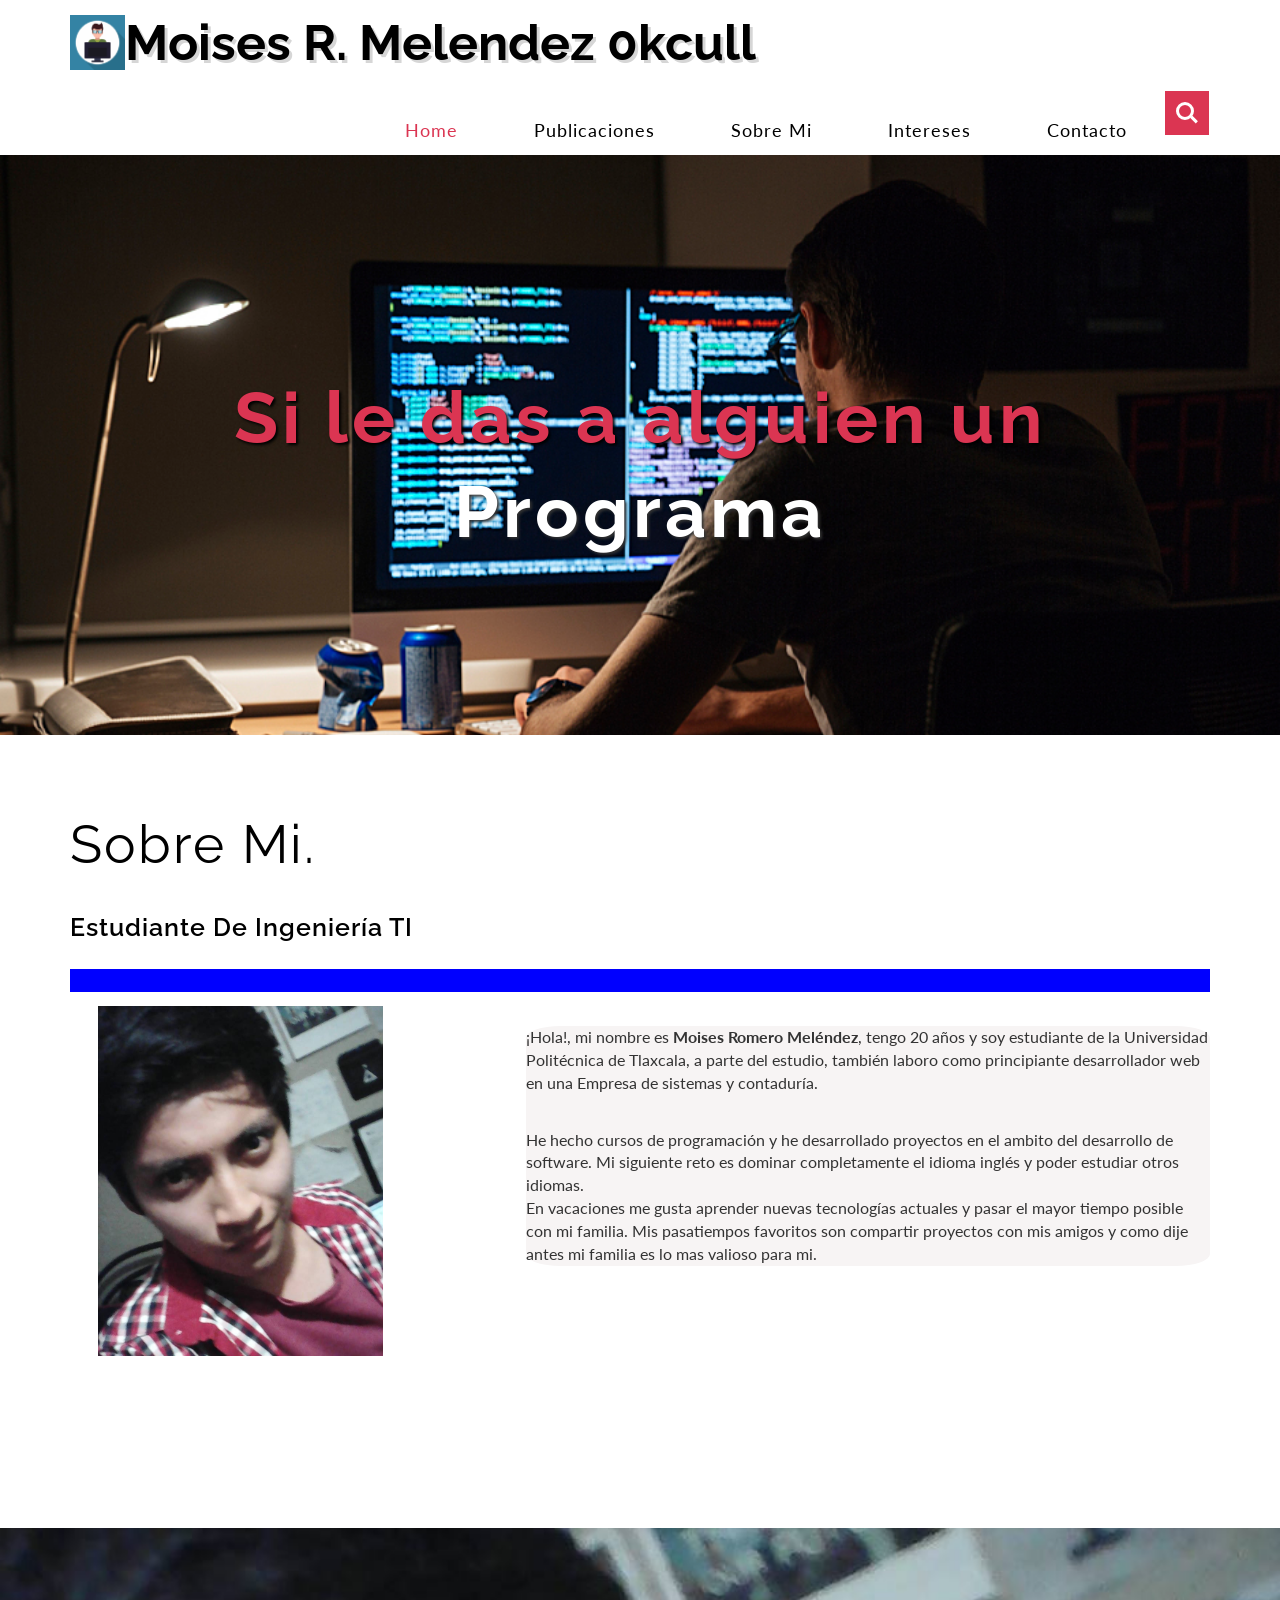
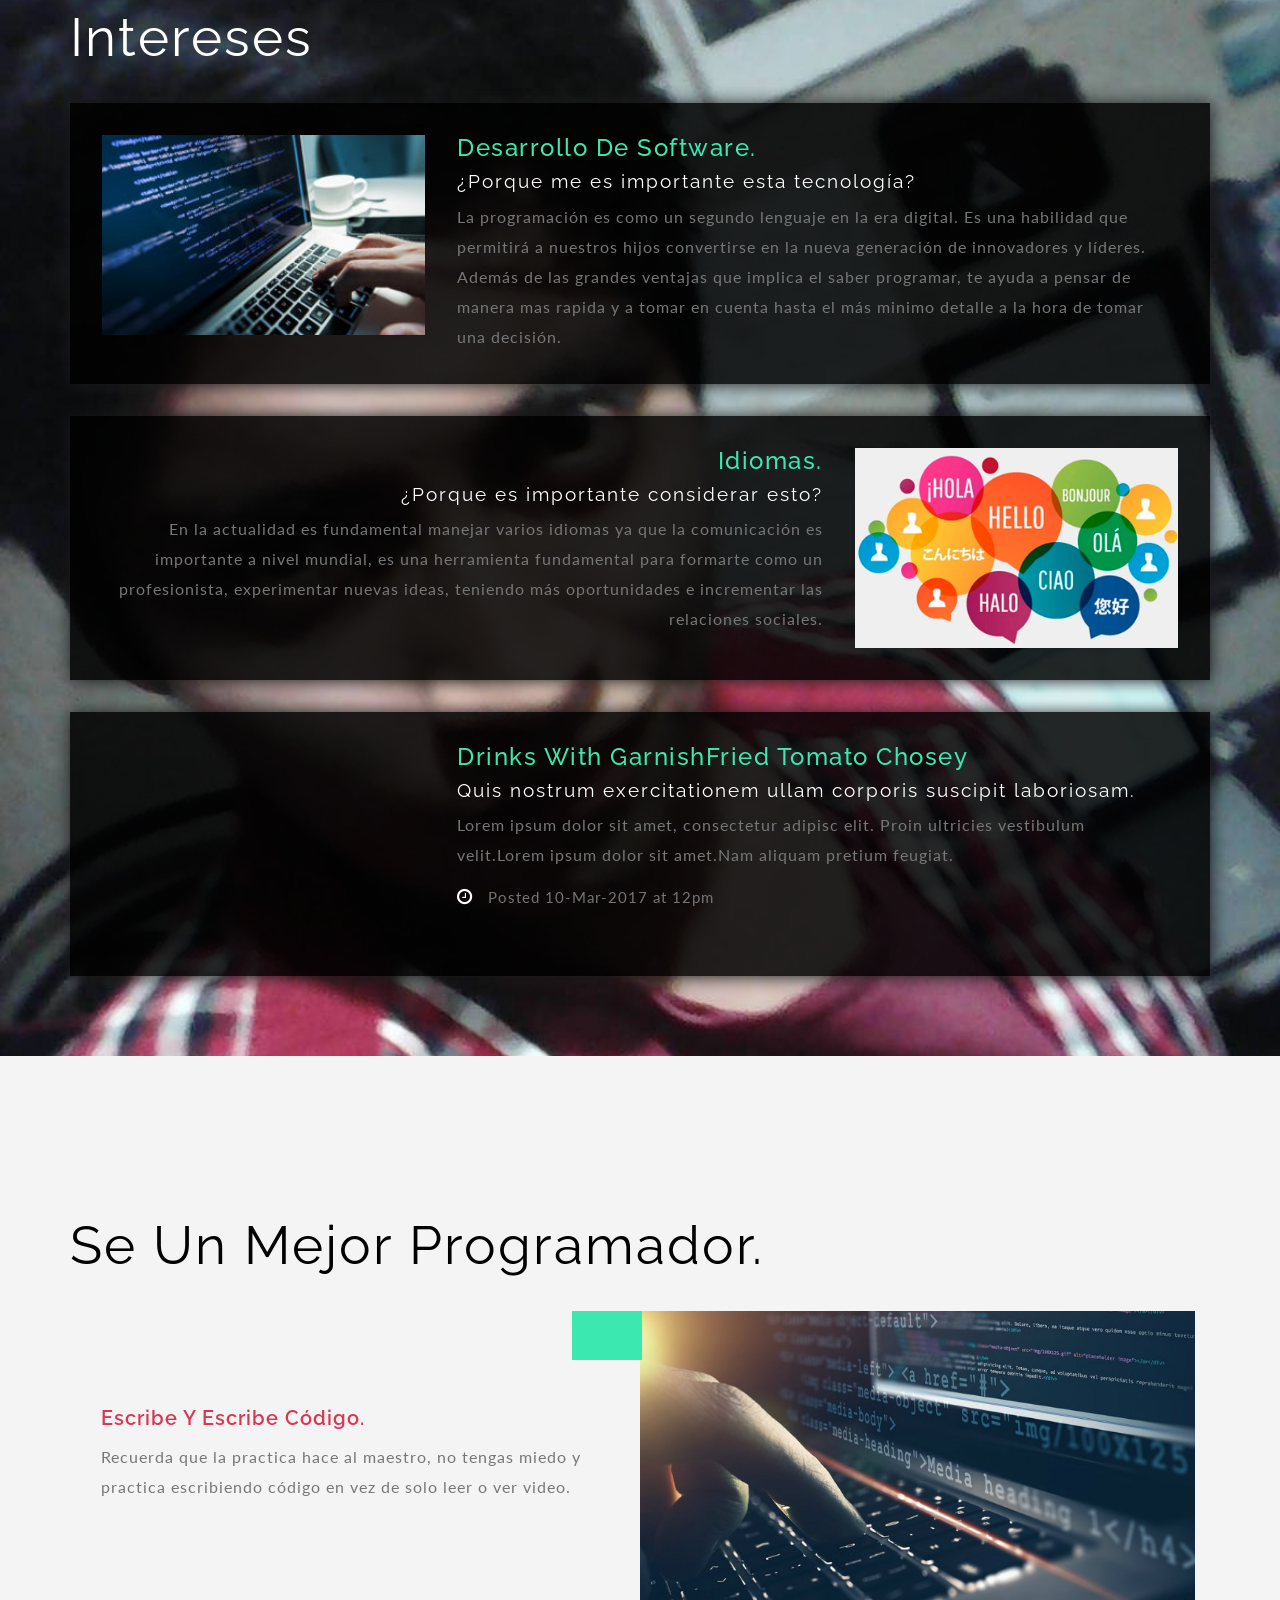
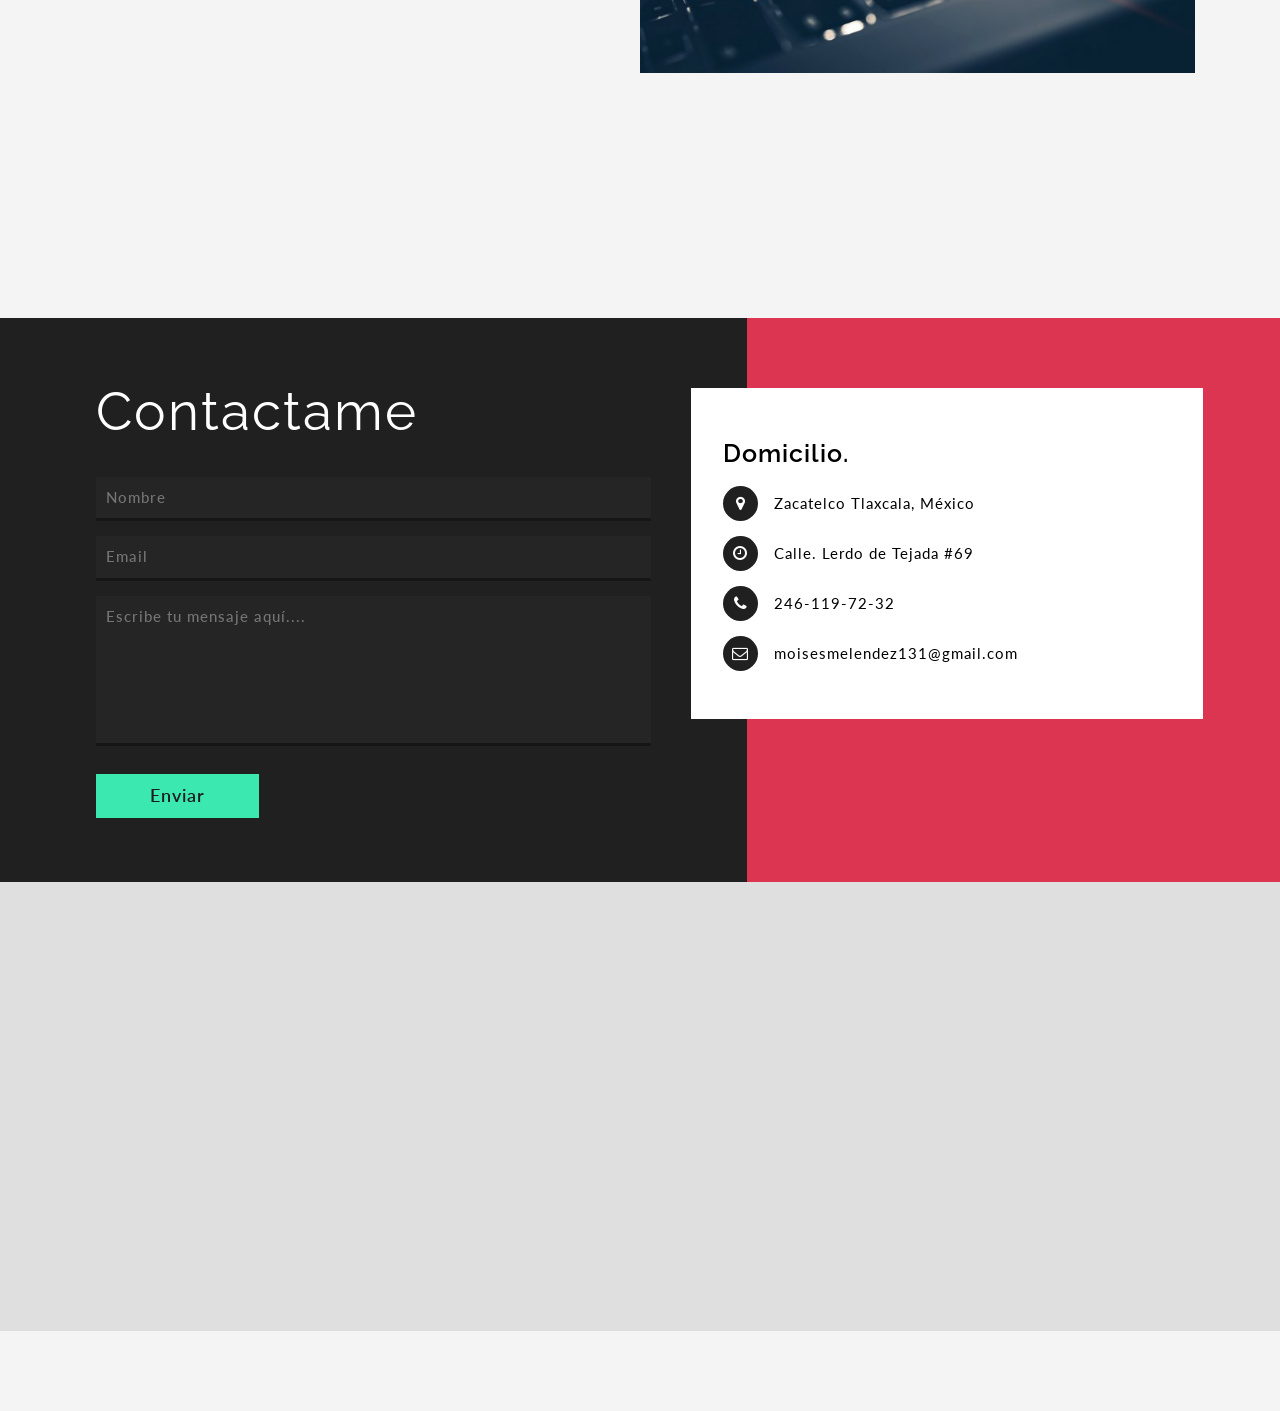
==== web/index.html @ f62720ad "Blog Personal Blog" ====
<!--
Author: W3layouts
Author URL: http://w3layouts.com
License: Creative Commons Attribution 3.0 Unported
License URL: http://creativecommons.org/licenses/by/3.0/
-->
<!DOCTYPE html>
<html lang="zxx">

<head>
	<title>Foody Inn a Restaurants Category Bootstrap Responsive Website Template | Home :: w3layouts</title>
	<!-- Meta Tags -->
	<meta name="viewport" content="width=device-width, initial-scale=1">
	<meta http-equiv="Content-Type" content="text/html; charset=utf-8" />
	<meta name="keywords" content="Foody Inn Responsive web template, Bootstrap Web Templates, Flat Web Templates, Android Compatible web template, 
Smartphone Compatible web template, free webdesigns for Nokia, Samsung, LG, Sony Ericsson, Motorola web design" />
	<script type="application/x-javascript">
		addEventListener("load", function () {
			setTimeout(hideURLbar, 0);
		}, false);

		function hideURLbar() {
			window.scrollTo(0, 1);
		}
	</script>
	<!-- // Meta Tags -->
	<link href="css/bootstrap.css" rel="stylesheet" type="text/css" media="all" />
	<link href="css/font-awesome.min.css" rel="stylesheet" type="text/css" media="all">
	<link rel="stylesheet" href="css/flexslider.css" type="text/css" media="screen" property="" />
	<!--testimonial flexslider-->
	<link rel="stylesheet" href="css/jquery-ui.css" />
	<link href="css/style.css" rel="stylesheet" type="text/css" media="all" />
	<link rel="stylesheet" href="css/swipebox.css">
	<!--fonts-->
	<link href="//fonts.googleapis.com/css?family=Lato:300,400,700,900" rel="stylesheet">
	<link href="//fonts.googleapis.com/css?family=Raleway:300,400,500,600,800" rel="stylesheet">
	<!--//fonts-->

</head>

<body>
	<!--Header-->
	<div class="header" id="home">
		<!--top-bar-w3layouts-->
		<div class="top-bar-w3layouts">
			<div class="container">
				<nav class="navbar navbar-default">
					<div class="navbar-header">
						<button type="button" class="navbar-toggle" data-toggle="collapse" data-target="#bs-example-navbar-collapse-1">
							<span class="sr-only">Toggle navigation</span>
							<span class="icon-bar"></span>
							<span class="icon-bar"></span>
							<span class="icon-bar"></span>
						</button>
						<h1><a href="index.html"><img src="imagenes/perfil.png	" alt=" " class="img-responsive">Moises R. Melendez 0kcull</a></h1>
					</div>
					<!-- navbar-header -->
					<div class="collapse navbar-collapse cl-effect-13" id="bs-example-navbar-collapse-1">

						<ul class="nav navbar-nav navbar-right">
							<li><a href="index.html" class="active scroll">Home</a></li>

							<li><a href="#testimonials" class="scroll">Publicaciones</a></li>
							<li><a href="#about" class="scroll">Sobre mi</a></li>
							<li><a href="#events" class="scroll">Intereses</a></li>
							<li><a href="#contact" class="scroll">Contacto</a></li>
						</ul>

					</div>

					<div class="search-bar-agileits">
						<div class="cd-main-header">
							<ul class="cd-header-buttons">
								<li><a class="cd-search-trigger" href="#cd-search"> <span></span></a></li>
							</ul>
							<!-- cd-header-buttons -->
						</div>
						<div id="cd-search" class="cd-search">
							<form action="#" method="post">
								<input name="Search" type="search" placeholder="Click enter after typing...">
							</form>
						</div>
					</div>


					<div class="clearfix"> </div>
				</nav>
			</div>

		</div>
		<!--//top-bar-w3layouts-->
		<!--Slider-->
		<div class="slider">
			<div class="callbacks_container">
				<ul class="rslides" id="slider3">
					<li>
						<div class="slider-img1">
							<div class="container">
								<div class="slider_banner_info_w3ls">
									<h4><span>Si le das a alguien un</span> Programa</h4>
								</div>
							</div>
						</div>
					</li>
					<li>
						<div class="slider-img2">
							<div class="container">
								<div class="slider_banner_info_w3ls">
									<h4>Lo <span>Frustraras</span> un día</h4>
								</div>
							</div>
						</div>
					</li>
					<li>
						<div class="slider-img3">
							<div class="container">
								<div class="slider_banner_info_w3ls">
									<h4>Si le enseñas a programar<span> Lo frustraras toda la vida</span></h4>
								</div>
							</div>
						</div>
					</li>

				</ul>
			</div>
		</div>
		<div class="clearfix"> </div>
		<!-- //Modal1 -->
		<!--//Slider-->
	</div>
	<!--//Header-->
	<!--about-->
	<div class="about" id="about">
		<div class="container">
			<h3 class="tittle-w3ls">Sobre mi.</h3>
			<div class="about-top-agile">
				<h3 class="subheading-w3-agile">Estudiante de Ingeniería TI</h3>
				<p class="para-w3-agileits">
				</p>
			</div>
			<div class="about-main">

				<div id="contenedor">
					
				<div class="col-md-6 about-left" id="moi">

				</div>
				<div id="info">
				<p>¡Hola!, mi nombre es <strong>Moises Romero Meléndez</strong>, tengo 20 años y soy estudiante de la Universidad Politécnica de Tlaxcala, a parte del estudio, también laboro como principiante desarrollador web en una Empresa de sistemas y contaduría.</p>
				<p class="parrafo">
				He hecho cursos de programación y he desarrollado proyectos en el ambito del desarrollo de software.
				Mi siguiente reto es dominar completamente el idioma inglés y poder estudiar otros idiomas.
				</p>
				<p>En vacaciones me gusta aprender nuevas tecnologías actuales y pasar el mayor tiempo posible con mi familia. Mis pasatiempos favoritos son compartir proyectos con mis amigos y como dije antes mi familia es lo mas valioso para mi.</p>
				</div>
				<br>

				
				</div>

			</div>
		</div>
	</div>
	<!--//about-->
<br><br><br><br>
<br>
<br><br><br>
	<!-- Reservation -->

	<!--// Reservation --
	<!-- //Team -->
	<!-- Events -->
	<div class="events-section" id="events">
		<div class="container">
			<h3 class="tittle-w3ls two">Intereses</h3>
			<div class="live-grids-w3ls">
				<div class="live-left1">
				</div>
				<div class="live-info">
					<h4>Desarrollo de software.</h4>
					<h5>¿Porque me es importante esta tecnología?</h5>
					<p class="para-w3-agileits">La programación es como un segundo lenguaje en la era digital. Es una habilidad que permitirá a nuestros hijos convertirse en la nueva generación de innovadores y líderes. Además de las grandes ventajas que implica el saber programar, te ayuda a pensar de manera mas rapida y a tomar en cuenta hasta el más minimo detalle a la hora de tomar una decisión.</p>
					
				</div>
				<div class="clearfix"> </div>
			</div>
			<div class="live-grids-w3ls">
				<div class="live-info text-right">
					<h4>Idiomas.</h4>
					<h5>¿Porque es importante considerar esto?</h5>
					<p class="para-w3-agileits">En la actualidad es fundamental manejar varios idiomas ya que la comunicación es importante a nivel mundial, es una herramienta fundamental para formarte como un profesionista, experimentar nuevas ideas, teniendo más oportunidades e incrementar las relaciones sociales.</p>
					
				</div>
				<div class="live-left2">
				</div>
				<div class="clearfix"> </div>
			</div>
			<div class="live-grids-w3ls">
				<div class="live-left3">
				</div>
				<div class="live-info">
					<h4>Drinks With GarnishFried Tomato Chosey</h4>
					<h5>Quis nostrum exercitationem ullam corporis suscipit laboriosam.</h5>
					<p class="para-w3-agileits">Lorem ipsum dolor sit amet, consectetur adipisc elit. Proin ultricies vestibulum velit.Lorem ipsum dolor sit amet.Nam
						aliquam pretium feugiat.</p>
					<ul>
						<li><span class="fa fa-clock-o" aria-hidden="true"></span> Posted 10-Mar-2017 at 12pm</li>
					</ul>
				</div>
				<div class="clearfix"> </div>
			</div>
		</div>
	</div>
	<!-- //Events -->
	<!-- gallery -->
	<div id="gallery" class="gallery">
	
	<!-- //gallery -->

	<div class="testimonials" id="testimonials">
		<div class="container">
			<h3 class="tittle-w3ls">Se un mejor programador.</h3>
			<div class="col-md-6 testimonials-main">
				<section class="slider">
					<div class="flexslider">
						<ul class="slides">
							<li>
								<div class="inner-testimonials-w3ls">
									<img src="imagenes/programacion1.jpg" alt=" " class="img-responsive" />
									<div class="testimonial-info-wthree">
										<h5>Escribe y escribe código.</h5>
										<span></span>
										<p class="para-w3-agileits">Recuerda que la practica hace al maestro, no tengas miedo y practica escribiendo código en vez de solo leer o ver video.</p>
									</div>
								</div>
							</li>
							<li>
								<div class="inner-testimonials-w3ls">
									<img src="imagenes/programacion3.jpg" alt=" " class="img-responsive" />
									<div class="testimonial-info-wthree">
										<h5>Resuelve un problema real.</h5>
										<span></span>
										<p class="para-w3-agileits">Es importante tener en cuenta que el código de los libros o tutoriales se basan en simples aplicaciones alejadas de los problemas reales. Aunque parezca difícil empienza tu mismo a crear tus propios ejemplos.</p>
									</div>
								</div>
							</li>
							<li>
								<div class="inner-testimonials-w3ls">
									<img src="imagenes/programacion2.png" alt=" " class="img-responsive" />
									<div class="testimonial-info-wthree">
										<h5>Lee buenos libros</h5>
										<span></span>
										<p class="para-w3-agileits">Es fundamental aprender sobre patrones de diseño y buenas practicas de programación, para ello es interesante contar con libros recomendados con buenas practicas de código.</p>
									</div>
								</div>
							</li>
						</ul>
					</div>
				</section>
			</div>
			<div class="clearfix"> </div>
		</div>
	</div>

	<!-- Contact -->
	<div class="contact" id="contact">
		<div class="col-md-7 mail-grid1-form ">
			<h3 class="tittle-w3ls two">Contactame</h3>
			<form action="#" method="post">
				<div class="form-fields-agileinfo">
					<input type="text" name="Name" placeholder="Nombre" required="">
				</div>
				<div class="form-fields-agileinfo">
					<input type="email" name="Email" placeholder="Email" required="">
				</div>
				<div class="form-fields-agileinfo">
					<textarea name="Message" placeholder="Escribe tu mensaje aquí...." required=""></textarea>
				</div>
				<input type="submit" value="Enviar">
			</form>
		</div>
		<div class="address">
			<h3 class="subheading-w3-agile">Domicilio.</h3>
			<p class="para-w3-agileits"></p>
			<p class="sub"><span class="fa fa-map-marker" aria-hidden="true"></span>Zacatelco Tlaxcala, México</p>
			<p class="sub"><span class="fa fa-clock-o" aria-hidden="true"></span>Calle. Lerdo de Tejada #69</p>
			<p class="sub"><span class="fa fa-phone" aria-hidden="true"></span>246-119-72-32</p>
			<p class="sub"><span class="fa fa-envelope-o" aria-hidden="true"></span><a class="mail" href="moisesmelendez131@gmail.com">moisesmelendez131@gmail.com</a></p>
		</div>
		<div class="clearfix"></div>
	</div>
	<!-- map-w3-agile -->
	<div class="map-w3-agile">
		<iframe src="https://www.google.com/maps/embed?pb=!1m10!1m8!1m3!1d7983.035189948495!2d-98.2469580877769!3d19.21742257869257!3m2!1i1024!2i768!4f13.1!5e0!3m2!1ses!2smx!4v1518250135783"></iframe>
	</div>
	<!-- //map-w3-agile -->

	<!--// Contact -->

	<!-- footer -->
	


	<!--// footer -->

	<!-- Required Scripts -->

	<!-- Common Js -->
	<script type="text/javascript" src="js/jquery-2.2.3.min.js"></script>
	<!--// Common Js -->

	<!--search-bar-agileits-->
	<script src="js/main.js"></script>
	<!--//search-bar-agileits-->

	<!-- start-smoth-scrolling -->
	<script type="text/javascript" src="js/move-top.js"></script>
	<script type="text/javascript" src="js/easing.js"></script>
	<script type="text/javascript">
		jQuery(document).ready(function ($) {
			$(".scroll").click(function (event) {
				event.preventDefault();
				$('html,body').animate({
					scrollTop: $(this.hash).offset().top
				}, 1000);
			});
		});
	</script>
	<!-- start-smoth-scrolling -->

	<!-- Banner Responsive slider -->
	<script src="js/responsiveslides.min.js"></script>
	<script>
		// You can also use "$(window).load(function() {"
		$(function () {
			// Slideshow 3
			$("#slider3").responsiveSlides({
				auto: true,
				pager: false,
				nav: true,
				speed: 500,
				namespace: "callbacks",
				before: function () {
					$('.events').append("<li>before event fired.</li>");
				},
				after: function () {
					$('.events').append("<li>after event fired.</li>");
				}
			});

		});
	</script>
	<!-- // Banner Responsive slider -->

	<!-- flexSlider -->
	<script defer src="js/jquery.flexslider.js"></script>
	<script type="text/javascript">
		$(window).load(function () {
			$('.flexslider').flexslider({
				animation: "slide",
				start: function (slider) {
					$('body').removeClass('loading');
				}
			});
		});
	</script>
	<!-- //flexSlider -->

	<!-- stats -->
	<script src="js/jquery.waypoints.min.js"></script>
	<script src="js/jquery.countup.js"></script>
	<script>
		$('.counter-agileits-w3layouts').countUp();
	</script>
	<!-- //stats -->

	<!-- Calendar -->
	<script src="js/jquery-ui.js"></script>
	<script>
		$(function () {
			$("#datepicker,#datepicker1,#datepicker2,#datepicker3").datepicker();
		});
	</script>
	<!-- //Calendar -->

	<!-- swipe box js -->
	<script src="js/jquery.adipoli.min.js" type="text/javascript"></script>
	<script type="text/javascript">
		$(function () {
			$('.row2').adipoli({
				'startEffect': 'overlay',
				'hoverEffect': 'sliceDown'
			});
		});
	</script>
	<script src="js/jquery.swipebox.min.js"></script>
	<script type="text/javascript">
		jQuery(function ($) {
			$(".swipebox").swipebox();
		});
	</script>
	<!-- //swipe box js -->

	<!-- smooth scrolling -->
	<script type="text/javascript">
		$(document).ready(function () {
			/*
				var defaults = {
				containerID: 'toTop', // fading element id
				containerHoverID: 'toTopHover', // fading element hover id
				scrollSpeed: 1200,
				easingType: 'linear' 
				};
			*/
			$().UItoTop({
				easingType: 'easeOutQuart'
			});
		});
	</script>
	<a href="#home" id="toTop" style="display: block;"> <span id="toTopHover" style="opacity: 1;"> </span></a>
	<!-- //smooth scrolling -->

	<!-- Bootstrap Js -->
	<script type="text/javascript" src="js/bootstrap-3.1.1.min.js"></script>
	<!--// Bootstrap Js -->

	<!--// Required Scripts -->
</body>

</html>
---- web/css/style.css ----
/*--
Author: W3layouts
Author URL: http://w3layouts.com
License: Creative Commons Attribution 3.0 Unported
License URL: http://creativecommons.org/licenses/by/3.0/
--*/

html,
body {
	margin: 0;
	font-size: 100%;
	font-family: 'Lato', sans-serif;
	background: #fff;
}

body a {
	text-decoration: none;
	transition: 0.5s all;
	-webkit-transition: 0.5s all;
	-moz-transition: 0.5s all;
	-o-transition: 0.5s all;
	-ms-transition: 0.5s all;
}

a:hover {
	text-decoration: none;
}

input[type="button"],
input[type="submit"] {
	transition: 0.5s all;
	-webkit-transition: 0.5s all;
	-moz-transition: 0.5s all;
	-o-transition: 0.5s all;
	-ms-transition: 0.5s all;
}

h1,
h2,
h3,
h4,
h5,
h6 {
	margin: 0;
	font-family: 'Raleway', sans-serif;
	font-weight: 600;
}

p {
	margin: 0;
}

ul {
	margin: 0;
	padding: 0;
}

label {
	margin: 0;
}


/*-- header --*/


/*-- Index-Page-Styling --*/


/*-- top-bar-w3layouts --*/

.header {
	position: relative;
}

.header-nav {
	position: relative;
}

.top-bar-w3layouts {
	width: 100%;
	z-index: 99999;
	background: #fff;
}


/*-- Logo --*/

.logo {
	width: 60%;
	float: left;
}

.logo a {
	font-size: 40px;
	font-weight: bolder;
	color: #EEE;
}

.logo a:hover {
	color: #FFF;
}


/*-- //Logo --*/


/*-- Info --*/

.info {
	width: 40%;
	float: left;
	padding-top: 20px;
}

.info .email,
.info .phone {
	width: 50%;
	float: left;
}

.info p {
	color: #EEE;
	font-size: 13px;
}

.info a {
	color: #FFF;
}

.info a:hover {
	color: #009688;
}

.info span.glyphicon {
	margin-right: 5px;
}

.navbar-brand {
	line-height: 0px !important;
}

.navbar-brand {
	float: none;
}

nav.linkEffects.linkHoverEffect_12 ul {
	margin-top: 6px;
}


/*-- //Info --*/


/*-- //top-bar-w3layouts --*/


/*--banner-slider--*/

#slider2,
#slider3 {
	box-shadow: none;
	-moz-box-shadow: none;
	-webkit-box-shadow: none;
	margin: 0 auto;
}

.rslides_tabs li:first-child {
	margin-left: 0;
}

.rslides_tabs .rslides_here a {
	background: rgba(255, 255, 255, .1);
	color: #fff;
	font-weight: bold;
}

.events {
	list-style: none;
}

.callbacks_container {
	position: relative;
	float: left;
	width: 100%;
}

.callbacks {
	position: relative;
	list-style: none;
	overflow: hidden;
	width: 100%;
	padding: 0;
	margin: 0;
}

.callbacks li {
	position: absolute;
	width: 100%;
}

.callbacks img {
	position: relative;
	z-index: 1;
	height: auto;
	border: 0;
}

.callbacks .caption {
	display: block;
	position: absolute;
	z-index: 2;
	font-size: 20px;
	text-shadow: none;
	color: #fff;
	left: 0;
	right: 0;
	padding: 10px 20px;
	margin: 0;
	max-width: none;
	top: 10%;
	text-align: center;
}

.callbacks_nav {
	position: absolute;
	-webkit-tap-highlight-color: rgba(0, 0, 0, 0);
	bottom: 45%;
	left: 0;
	z-index: 3;
	text-indent: -9999px;
	overflow: hidden;
	text-decoration: none;
	width: 32px;
	height: 32px;
}

.callbacks_nav:hover {
	opacity: 0.5;
}

.callbacks_nav.next {
	left: auto;
	left: 51%;
}

.callbacks_nav.prev {
	background: transparent url(../images/left11.png) no-repeat;
	left: 6%;
}

.callbacks_nav.next {
	background: transparent url(../images/right11.png) no-repeat;
	left: 92%;
}

#slider3-pager a {
	display: inline-block;
}

#slider3-pager span {
	float: left;
}

#slider3-pager span {
	width: 100px;
	height: 15px;
	background: #fff;
	display: inline-block;
	border-radius: 30em;
	opacity: 0.6;
}

#slider3-pager .rslides_here a {
	background: #FFF;
	border-radius: 30em;
	opacity: 1;
}

#slider3-pager a {
	padding: 0;
}

#slider3-pager li {
	display: inline-block;
}

.rslides {
	position: relative;
	list-style: none;
	overflow: hidden;
	width: 100%;
	padding: 0;
}

.rslides li {
	-webkit-backface-visibility: hidden;
	position: absolute;
	display: none;
	width: 100%;
	left: 0;
	top: 0;
}

.rslides li {
	position: relative;
	display: block;
	float: left;
}

.rslides img {
	height: auto;
	border: 0;
}

.callbacks_tabs {
	list-style: none;
	position: absolute;
	bottom: 21%;
	left: 68.5%;
	padding: 0;
	margin: 0;
	z-index: 990;
	display: block;
	text-align: center;
}

.slider-top span {
	font-weight: 600;
}

.callbacks_tabs li {
	display: inline-block;
	margin: 0 5px;
}

.animated {
	z-index: 99;
}


/*----*/

.callbacks_tabs a {
	visibility: hidden;
}

.callbacks_tabs a:after {
	content: "\f111";
	font-size: 0;
	font-family: FontAwesome;
	visibility: visible;
	display: block;
	height: 14px;
	width: 14px;
	display: inline-block;
	background: #fff;
	border-radius: 50%;
	-webkit-border-radius: 50%;
	-o-border-radius: 50%;
	-moz-border-radius: 50%;
	-ms-border-radius: 50%;
	box-shadow: 2px 2px 5px #000000;
	-webkit-box-shadow: 2px 2px 5px #000000;
	-o-box-shadow: 2px 2px 5px #000000;
	-moz-box-shadow: 2px 2px 5px #000000;
	-ms-box-shadow: 2px 2px 5px #000000;
}

.callbacks_here a:after {
	background: #db3552;
}


/*----*/

.slider_banner_info_w3ls {
	margin-top: 23%;
}

.slider_banner_info_w3ls h4 {
	font-size: 5em;
	line-height: 1.5em;
	text-align: center;
	color: #fff;
	font-weight: 700;
	letter-spacing: 4px;
	text-shadow: 2px 2px 3px #313131;
}

.slider_banner_info_w3ls h4 span {
	color: #db3552;
	text-shadow: 2px 2px 3px #000;
}

img.img-responsive {
	width: 100%;
}

.slider-img1 {
	background: url(../imagenes/slider1.jpg) no-repeat 0px 0px;
}

.slider-img2 {
	background: url(../imagenes/slider2.jpg) no-repeat 0px 0px;
}

.slider-img3 {
	background: url(../imagenes/slider3.jpg) no-repeat 0px 0px;
}

.slider-img1,
.slider-img2,
.slider-img3 {
	background-size: cover;
	-webkit-background-size: cover;
	-o-background-size: cover;
	-moz-background-size: cover;
	-ms-background-size: cover;
	min-height: 705px;
}


/*-- //Slider --*/


/*-- Navbar --*/

.navbar-default .navbar-collapse,
.navbar-default .navbar-form {
	border-color: transparent;
}

.navbar-default .navbar-brand {
	font-size: 3em;
	color: #FFF;
	text-shadow: 3px 3px #000000;
	text-decoration: none;
	font-weight: bold;
}

.navbar {
	margin-bottom: 0px;
}

.navbar-nav>li {
	float: left;
	margin: 0px 25px;
}

.navbar-default .navbar-nav>li>a {
	color: #000000;
	letter-spacing: 1px;
	text-transform: capitalize;
	padding: 15px 13px;
	font-weight: 400;
	font-size: 18px;
}

.navbar-default .navbar-brand:focus,
.navbar-default .navbar-brand:hover {
	color: #fff;
	background: none!important;
}

.navbar-default .navbar-toggle .icon-bar {
	background-color: #FFF;
}

.navbar-default .navbar-toggle:focus,
.navbar-default .navbar-toggle:hover {
	background-color: #303841;
	border-color: #000;
}

.navbar-default .navbar-nav>li>a:focus,
.navbar-default .navbar-nav>li>a:hover {
	color: #db3552;
	background-color: transparent;
}

.navbar-default .navbar-nav>li>a.active {
	color: #db3552;
}

.navbar-default {
	border-color: #e7e7e7;
	border: none!important;
	background: none!important;
}

.navbar {
	border-radius: 0!important;
}

.navbar-brand {
	float: left;
	height: 50px;
	padding: 15px 15px;
	line-height: 45px;
}


/*-- nav-effect --*/


/* Effect 13: three circles */

.cl-effect-13 ul li a {
	-webkit-transition: color 0.3s;
	-moz-transition: color 0.3s;
	transition: color 0.3s;
}

.cl-effect-13 ul li a::before {
	position: absolute;
	top: 50%;
	left: 50%;
	color: transparent;
	content: '.';
	text-shadow: 0 0 transparent;
	font-size: 2em;
	-webkit-transition: text-shadow 0.3s, color 0.3s;
	-moz-transition: text-shadow 0.3s, color 0.3s;
	transition: text-shadow 0.3s, color 0.3s;
	-webkit-transform: translateX(-50%);
	-moz-transform: translateX(-50%);
	transform: translateX(-50%);
}

.cl-effect-13 ul li a:hover::before,
.cl-effect-13 ul li a:focus::before,
ul.nav.navbar-nav li.active a::before {
	color: #fff;
	text-shadow: 10px 0 #fff, -10px 0 #fff;
}

.navbar-default {
	background: rgba(0, 0, 0, 0.72);
	border: none;
	border-radius: 0;
}

.navbar-nav,
.header-top {
	padding-right: 2.8em;
	margin-top: 1.2em;
}

.header-nav {
	position: relative;
}

.cl-effect-13 ul li a:hover::before,
.cl-effect-13 ul li a:focus::before,
ul.nav.navbar-nav li a.active::before {
	color: #fff;
	text-shadow: 10px 0 #fff, -10px 0 #fff;
}


/*-- //nav-effect --*/

.navbar-header h1 a {
	font-size: 1.4em;
	color: #000;
	text-shadow: 3px 3px #d6d6d6;
	text-decoration: none;
	font-weight: 700;
	margin: 0.3em 0;
	display: inline-block;
}

.navbar-header h1 a img {
	width: 55px;
	float: left;
}

.navbar-brand {
	float: left;
	padding: 0!important;
	line-height: 45px;
}


/*-- /Navbar --*/


/*-- search --*/

.search-bar-agileits {
	position: relative;
}

.cd-main-header {
	/* Force Hardware Acceleration in WebKit */
	-webkit-transform: translateZ(0);
	-moz-transform: translateZ(0);
	-ms-transform: translateZ(0);
	-o-transform: translateZ(0);
	transform: translateZ(0);
	will-change: transform;
}

.cd-main-header {
	-webkit-transition: -webkit-transform 0.3s;
	-moz-transition: -moz-transform 0.3s;
	transition: transform 0.3s;
}

.cd-main-content.nav-is-visible,
.cd-main-header.nav-is-visible {
	-webkit-transform: translateX(-260px);
	-moz-transform: translateX(-260px);
	-ms-transform: translateX(-260px);
	-o-transform: translateX(-260px);
	transform: translateX(-260px);
}

.nav-on-left .cd-main-content.nav-is-visible,
.nav-on-left .cd-main-header.nav-is-visible {
	-webkit-transform: translateX(260px);
	-moz-transform: translateX(260px);
	-ms-transform: translateX(260px);
	-o-transform: translateX(260px);
	transform: translateX(260px);
}

.cd-header-buttons {
	position: absolute;
	display: inline-block;
	top: -64px;
	right: 1px;
}

.cd-header-buttons li {
	display: inline-block;
}

.cd-search-trigger,
.cd-nav-trigger {
	position: relative;
	display: block;
	width: 44px;
	height: 44px;
	overflow: hidden;
	white-space: nowrap;
	color: transparent;
	z-index: 3;
	background: #db3552;
}

.cd-search-trigger::before,
.cd-search-trigger::after {
	/* search icon */
	content: '';
	position: absolute;
	-webkit-transition: opacity 0.3s;
	-moz-transition: opacity 0.3s;
	transition: opacity 0.3s;
	/* Force Hardware Acceleration in WebKit */
	-webkit-transform: translateZ(0);
	-moz-transform: translateZ(0);
	-ms-transform: translateZ(0);
	-o-transform: translateZ(0);
	transform: translateZ(0);
	-webkit-backface-visibility: hidden;
	backface-visibility: hidden;
}

.cd-search-trigger::before {
	top: 11px;
	left: 11px;
	width: 18px;
	height: 18px;
	-webkit-border-radius: 50%;
	-moz-border-radius: 50%;
	border-radius: 50%;
	border: 3px solid #fff;
}

.cd-search-trigger::after {
	/* handle */
	height: 3px;
	width: 8px;
	background: #fff;
	bottom: 14px;
	right: 11px;
	-webkit-transform: rotate(45deg);
	-moz-transform: rotate(45deg);
	-ms-transform: rotate(45deg);
	-o-transform: rotate(45deg);
	transform: rotate(45deg);
}

.cd-search-trigger span {
	/* container for the X icon */
	position: absolute;
	height: 100%;
	width: 100%;
	top: 0;
	left: 0;
}

.cd-search-trigger span::before,
.cd-search-trigger span::after {
	/* close icon */
	content: '';
	position: absolute;
	display: inline-block;
	height: 3px;
	width: 22px;
	top: 50%;
	margin-top: -2px;
	left: 50%;
	margin-left: -11px;
	background: #fff;
	opacity: 0;
	/* Force Hardware Acceleration in WebKit */
	-webkit-transform: translateZ(0);
	-moz-transform: translateZ(0);
	-ms-transform: translateZ(0);
	-o-transform: translateZ(0);
	transform: translateZ(0);
	-webkit-backface-visibility: hidden;
	backface-visibility: hidden;
	-webkit-transition: opacity 0.3s, -webkit-transform 0.3s;
	-moz-transition: opacity 0.3s, -moz-transform 0.3s;
	transition: opacity 0.3s, transform 0.3s;
}

.cd-search-trigger span::before {
	-webkit-transform: rotate(45deg);
	-moz-transform: rotate(45deg);
	-ms-transform: rotate(45deg);
	-o-transform: rotate(45deg);
	transform: rotate(45deg);
}

.cd-search-trigger span::after {
	-webkit-transform: rotate(-45deg);
	-moz-transform: rotate(-45deg);
	-ms-transform: rotate(-45deg);
	-o-transform: rotate(-45deg);
	transform: rotate(-45deg);
}

.cd-search-trigger.search-is-visible::before,
.cd-search-trigger.search-is-visible::after {
	/* hide search icon */
	-moz-opacity: 0;
	opacity: 0;
}

.cd-search-trigger.search-is-visible span::before,
.cd-search-trigger.search-is-visible span::after {
	/* show close icon */
	-moz-opacity: 1;
	opacity: 1;
}

.cd-search-trigger.search-is-visible span::before {
	-webkit-transform: rotate(135deg);
	-moz-transform: rotate(135deg);
	-ms-transform: rotate(135deg);
	-o-transform: rotate(135deg);
	transform: rotate(135deg);
}

.cd-search-trigger.search-is-visible span::after {
	-webkit-transform: rotate(45deg);
	-moz-transform: rotate(45deg);
	-ms-transform: rotate(45deg);
	-o-transform: rotate(45deg);
	transform: rotate(45deg);
}

.cd-search {
	position: absolute;
	width: 100%;
	top: 0em;
	left: 0;
	z-index: 3;
	opacity: 0;
	visibility: hidden;
	-webkit-transition: opacity .3s 0s, visibility 0s .3s;
	-moz-transition: opacity .3s 0s, visibility 0s .3s;
	transition: opacity .3s 0s, visibility 0s .3s;
}

.cd-search input {
	border-radius: 0;
	border: none;
	background: rgba(0, 0, 0, 0.75);
	width: 100%;
	padding: 0 5%;
	-webkit-box-shadow: inset 0 3px 0 #db3552, 0 3px 6px rgba(0, 0, 0, 0.05);
	-moz-box-shadow: inset 0 3px 0 #db3552, 0 3px 6px rgba(0, 0, 0, 0.05);
	box-shadow: inset 0 3px 0 #db3552, 0 3px 6px rgba(0, 0, 0, 0.05);
	-webkit-appearance: none;
	-moz-appearance: none;
	-ms-appearance: none;
	-o-appearance: none;
	appearance: none;
	font-size: 1em;
	padding: 1em 2em;
	color: #fff;
	letter-spacing: 1px;
}

.cd-search input::-webkit-input-placeholder {
	color: #fff;
}

.cd-search input::-moz-placeholder {
	color: #fff;
}

.cd-search input:-moz-placeholder {
	color: #fff;
}

.cd-search input:-ms-input-placeholder {
	color: #fff;
}

.cd-search input:focus {
	outline: none;
}

.cd-search.is-visible {
	-moz-opacity: 1;
	opacity: 1;
	visibility: visible;
	-webkit-transition: opacity .3s 0s, visibility 0s 0s;
	-moz-transition: opacity .3s 0s, visibility 0s 0s;
	transition: opacity .3s 0s, visibility 0s 0s;
}


/*-- //search --*/


/*-- //Banner-Slider --*/


/*-- Events --*/

.register-left {
	background: url(../images/about.png) no-repeat 0px 0px;
	background-size: cover;
	-webkit-background-size: cover;
	-o-background-size: cover;
	-moz-background-size: cover;
	-ms-background-size: cover;
	min-height: 500px;
	padding: 0;
}

.events-section {
	background: url(../imagenes/moi.jpg) no-repeat 0px 0px;
	background-size: cover;
	-webkit-background-size: cover;
	-o-background-size: cover;
	-moz-background-size: cover;
	-ms-background-size: cover;
	/*background-attachment: fixed;*/
}

.live-grids-w3ls {
	box-sizing: border-box;
	padding: 2em;
	background: rgba(0, 0, 0, 0.85);
	box-shadow: 1px 1px 17px #1b1b1b;
}

.live-grids-w3ls:nth-child(odd) {
	margin: 2em 0;
}

.live-left1 {
	background: url(../imagenes/desarrollo.jpg) no-repeat 0px 0px;
	margin-right: 3%;
}

.live-left2 {
	background: url(../imagenes/idiomas.jpg) no-repeat 0px 0px;
	margin-left: 3%;
}

.live-left3 {
	background: url(../images/e3.jpg) no-repeat 0px 0px;
	margin-right: 3%;
}

.live-left1,
.live-left2,
.live-left3 {
	width: 30%;
	float: left;
	background-size: cover;
	-webkit-background-size: cover;
	-o-background-size: cover;
	-moz-background-size: cover;
	-ms-background-size: cover;
	min-height: 200px;
	background-position: center;
}

.live-info {
	float: left;
	width: 67%;
	display: inline;
}

.live-info h4 {
	font-size: 1.5em;
	letter-spacing: 1.5px;
	color: #3be8b0;
	text-transform: capitalize;
	font-weight: 500;
}

.live-info h5 {
	font-size: 19px;
	letter-spacing: 2px;
	color: #fff;
	font-weight: 400;
	margin: 0.5em 0em;
}

.live-info ul {
	margin-top: 1em;
}

.live-info ul li {
	display: inline-block;
	list-style: none;
	color: #757575;
	letter-spacing: 1px;
	font-size: 15px;
}

.live-info ul li span {
	display: inline-block;
	color: #fff;
	margin-right: 10px;
	font-size: 18px;
}


/*-- // Events --*/


/*--Blog--*/

.testimonials-main img {
	margin: 0 auto;
	width: 50%;
	float: right;
}

.testimonials-main {
	float: right;
	width: 100%;
}

.inner-testimonials-w3ls {
	position: relative;
}

.testimonial-info-wthree {
	padding: 6em 2em 0em 1em;
	width: 50%;
	float: left;
}

.testimonial-info-wthree h5 {
	font-size: 20px;
	letter-spacing: 1px;
	text-transform: capitalize;
	color: #db3552;
}

.testimonial-info-wthree span {
	display: block;
	margin: 0.8em 0;
	font-size: 16px;
	letter-spacing: 1px;
	font-style: italic;
	color: #000;
}


/*-//Blog-*/


/*-- Main Css --*/

.team,
.testimonials,
.about,
.events-section,
.gallery {
	padding: 6em 0em;
}


/*-- Main --*/

h3.tittle-w3ls {
	color: #000000;
	font-size: 3.5em;
	text-align: left;
	text-transform: capitalize;
	letter-spacing: 2px;
	font-weight: 400;
	margin-bottom: .9em;
}

h5.sub-title {
	font-size: 20px;
	color: #fff;
	letter-spacing: 2px;
	font-weight: 500;
}

p.para-w3-agileits {
	font-size: 16px;
	letter-spacing: 1px;
	color: #777777;
	line-height: 30px;
}

h3.tittle-w3ls.two,
p.two {
	color: #ffffff;
}


/*--// Main Css --*/


/*--about --*/

#moi{
	height: 50%;
	margin-left: 1%;
}

.about-main {
	position: relative;
	height: 100%;
	width: 50%;

}


#moi2{
	float: right;

}
.about-right {
	padding: 3em 4em;
	border: 5px solid #3be8b0;
	
}

#contenedor{

	height: 1000%;
	width: 200%;
	background: blue;
	margin-bottom: 20%;
	
}
.parrafo{
	margin-top: 5%;

}
#info{
	width: 60%;
	height: 1000%;
	float: right;
	background: #f7f4f4;
	margin-top: 5%;
	border-radius: 5%;
}

.about-left {
	background: url(../imagenes/moi.jpg)no-repeat 0px 0px;
	background-size: cover;
	-webkit-background-size: cover;
	-moz-background-size: cover;
	-o-background-size: cover;
	-ms-background-size: cover;
	min-height: 350px;
	position: absolute;
	left: 4%;
	top: 12%;
	z-index: 9;
	float: left;
	margin-top: 6%;
}

h3.subheading-w3-agile {
	color: #000;
	font-size: 25px;
	letter-spacing: 1px;
	line-height: 35px;
	margin-bottom: 0.5em;
	text-transform: capitalize;
}

.about-top-agile {
	text-align: left;
	margin: 0em 0em 1.5em;
}


/*--// about --*/


/*-- stats --*/

.stat-grids p {
	font-size: 2.3em;
	font-weight: 400;
	letter-spacing: 3px;
	color: #000000;
}

.stat-grids h3 {
	font-size: 1.2em;
	color: #db3552;
	letter-spacing: 1px;
	font-weight: 600;
	margin-top: 5px;
}

.stat-grids:nth-child(1),
.stat-grids:nth-child(2) {
	margin-bottom: 1.5em;
}


/*--//stats --*/


/*-- Reservation --*/

.reserve-bg-w3 {
	background: url(../images/reserve.jpg)no-repeat 0px 0px;
	background-size: cover;
	-webkit-background-size: cover;
	-moz-background-size: cover;
	-o-background-size: cover;
	-ms-background-size: cover;
	background-attachment: fixed;
}

.reserve-form {
	padding: 2em;
	width: 50%;
	float: right;
	background: rgba(0, 0, 0, 0.70);
}

.main-content {
	width: 50%;
	margin: 0 auto;
	background: rgba(0, 0, 0, 0.77);
	-webkit-box-shadow: 5px 5px 24px 2px rgba(80, 80, 80, 0.42);
	-moz-box-shadow: 5px 5px 24px 2px rgba(80, 80, 80, 0.42);
	box-shadow: 5px 5px 24px 2px rgba(80, 80, 80, 0.42);
}

.reserve-form input[type="text"],
.reserve-form textarea,
.reserve-form input[type="email"],
select.frm-field {
	width: 100%;
	box-sizing: border-box;
	padding: 10px;
	border: none;
	border-bottom: 2px solid rgb(185, 185, 185);
	outline: none;
	color: #dcdcdc;
	font-size: 15px;
	font-weight: 500;
	letter-spacing: 1px;
	margin-bottom: 11px;
	background: none;
	transition: 0.5s all;
	-webkit-transition: 0.5s all;
	-o-transition: 0.5s all;
	-ms-transition: 0.5s all;
	-moz-transition: 0.5s all;
	font-family: 'Lato', sans-serif;
}

select.frm-field {
	height: 41px;
}

select.frm-field option {
	background: #000;
}

.reserve-form textarea {
	resize: none;
	height: 80px;
}

.reserve-form input[type="submit"] {
	background: #3be8b0;
	color: #1d1d1d;
	font-size: 18px;
	font-weight: 600;
	text-transform: capitalize;
	border: none;
	outline: none;
	cursor: pointer;
	-webkit-appearance: none;
	padding: 0.5em 3em;
	letter-spacing: 1px;
	margin-top: 15px;
	transition: 0.5s all;
	-webkit-transition: 0.5s all;
	-moz-transition: 0.5s all;
	-o-transition: 0.5s all;
	float: right;
	font-family: 'Lato', sans-serif;
}

.reserve-form input[type="submit"]:hover {
	background: #db3552;
	color: #fff;
}

.mid-fields {
	margin-bottom: 0.6em;
}

@media(min-width:601px) {
	.top-fields {
		display: -webkit-flex;
		display: flex;
		-webkit-justify-content: space-between;
		justify-content: space-between;
		margin-bottom: 0.6em;
	}
	.mid-fields {
		display: -webkit-flex;
		display: flex;
		-webkit-justify-content: space-between;
		justify-content: space-between;
	}
}

.agile-input-filed {
	flex-basis: 32%;
	-webkit-flex-basis: 32%;
}

.reserve-form input::-webkit-input-placeholder {
	color: #fff;
}

.reserve-form input::-moz-placeholder {
	color: #fff;
}

.reserve-form textarea::-webkit-input-placeholder {
	color: #fff;
}

.reserve-form textarea::-moz-placeholder {
	color: #fff;
}

.reserve-form input:-moz-placeholder {
	color: #fff;
}

.reserve-form textarea:-moz-placeholder {
	color: #fff;
}

.reserve-form input:-ms-input-placeholder {
	color: #fff;
}

.reserve-form textarea:-ms-input-placeholder {
	color: #fff;
}


/*--// Reservation --*/


/*--team--*/

.teamleft-img-wthree {
	background: url(../images/team.jpg) no-repeat 0px 0px;
	background-size: cover;
	-webkit-background-size: cover;
	-o-background-size: cover;
	-moz-background-size: cover;
	-ms-background-size: cover;
	padding: 3em;
}

h5.sub-title {
	font-size: 30px;
	color: #fff;
	letter-spacing: 1.5px;
	font-weight: 700;
	line-height: 1.5em;
	margin-bottom: .4em;
}

.team-infoagileits-w3layouts {
	padding: 1em 0;
}

.team-infoagileits-w3layouts h3,
.team-mid h3 {
	font-size: 1.3em;
	color: #db3552;
	letter-spacing: 1px;
}

.team-infoagileits-w3layouts p {
	color: #4f5667;
	margin: 0.5em 0 1.5em;
	font-size: 14px;
	letter-spacing: 1px;
}

.team-mid {
	margin: 2em 0;
}

.team-inn:nth-child(2) {
	margin-top: 3em;
}

.team-btm-img {
	background: url(../images/t2.jpg)no-repeat 0px 0px;
	-webkit-background-size: cover;
	-moz-background-size: cover;
	-o-background-size: cover;
	-ms-background-size: cover;
	background-size: cover;
	min-height: 313px;
}

.mid-p {
	margin: 1.6em 0;
}


/*--// team--*/


/*-- Gallery --*/


/*-- img-hover-effect --*/

.adipoli-wrapper {
	margin: auto;
	position: relative;
	display: inline-block;
}

.adipoli-wrapper>img {
	position: absolute;
	z-index: 1;
}

.adipoli-before {
	position: absolute;
	z-index: 5;
}

.adipoli-after {
	position: absolute;
	z-index: 10;
}

.adipoli-slice {
	display: block;
	position: absolute;
	z-index: 15;
	height: 100%;
	background-size: cover !important;
}

.gallery-grids img {
	width: 100%!important;
}

.gallery-grids {
	padding-left: 5px!important;
	padding-right: 5px!important;
	margin-bottom: 4px;
}

#gallery {
	background: #f4f4f4;
}


/*-- //img-hover-effect --*/


/*--// Gallery --*/


/*-- Mail --*/

.contact {
	position: relative;
	background: #db3552;
}

.address {
	position: absolute;
	left: 54%;
	top: 15%;
	width: 40%;
	padding: 3em 2em;
	background: #fff;
}

p.sub,
p.sub a {
	font-size: 15px;
	letter-spacing: 1px;
	color: #000;
	margin-top: 1em;
}

p.sub a:hover {
	color: #db3552;
	text-decoration: none;
}

p.sub span {
	color: #fff;
	font-size: 16px;
	width: 35px;
	height: 35px;
	text-align: center;
	line-height: 35px;
	background: #202020;
	margin-right: 1em;
	border-radius: 50px;
}

.mail-grid1-form input[type="text"],
.mail-grid1-form input[type="email"] {
	margin-bottom: 1em;
}

.mail-grid1-form input[type="text"],
.mail-grid1-form input[type="email"],
.mail-grid1-form textarea {
	outline: none;
	border: none;
	font-size: 15px;
	font-weight: 500;
	letter-spacing: 1px;
	color: #fff;
	padding: 10px;
	background: #252525;
	border-bottom: 3px solid #171616;
	width: 100%;
	font-family: 'Lato', sans-serif;
}

.mail-grid1-form textarea {
	margin: 0 0 1.5em;
	min-height: 150px;
	resize: none;
}

.mail-grid1-form input[type="submit"] {
	background: #3be8b0;
	color: #1d1d1d;
	font-size: 18px;
	font-weight: 600;
	text-transform: capitalize;
	border: none;
	outline: none;
	cursor: pointer;
	-webkit-appearance: none;
	padding: 0.5em 3em;
	letter-spacing: 1px;
	transition: 0.5s all;
	-webkit-transition: 0.5s all;
	-moz-transition: 0.5s all;
	-o-transition: 0.5s all;
	font-family: 'Lato', sans-serif;
}

.mail-grid1-form input[type="submit"]:hover {
	background: #db3552;
	color: #fff;
	transition: 0.5s all;
	-webkit-transition: 0.5s all;
	-moz-transition: 0.5s all;
	-o-transition: 0.5s all;
	-ms-transition: 0.5s all;
	-webkit-appearance: none;
}

.mail-grid1-form {
	padding: 4em 6em;
	background: rgb(32, 32, 32);
}


/*-- //mail --*/


/*-- map-w3-agile --*/

.map-w3-agile {
	padding: 1.5em 1.5em 1.2em;
	background: #dfdfdf;
}

.map-w3-agile iframe {
	width: 100%;
	min-height: 400px;
	border: none;
}


/*--// map-w3-agile --*/


/*-- footer --*/

.social-icons-w3-agile ul {
	padding: 0;
	margin: 0;
}

.social-icons-w3-agile ul li {
	display: inline-block;
	margin: 0 1em 0 0;
}

.social-icons-w3-agile ul li a {
	color: #333;
	text-align: center;
}

.social-icons-w3-agile ul li a span.fa.fa-facebook,
.social-icons-w3-agile ul li a span.fa.fa-twitter,
.social-icons-w3-agile ul li a span.fa.fa-google-plus {
	height: 35px;
	width: 35px;
	background: #1b1b1b;
	line-height: 37px;
	color: #ffffff;
	border-radius: 50%;
	-webkit-border-radius: 50%;
	-moz-border-radius: 50%;
	-o-border-radius: 50%;
	-ms-border-radius: 50%;
	transition: 0.5s all;
	-webkit-transition: 0.5s all;
	-moz-transition: 0.5s all;
	-o-transition: 0.5s all;
	-ms-transition: 0.5s all;
}

.social-icons-w3-agile ul li a span.fa.fa-facebook:hover {
	background: #3b5998;
	color: #FFFFFF;
}

.social-icons-w3-agile ul li a span.fa.fa-twitter:hover {
	background: #1da1f2;
	color: #FFFFFF;
}

.social-icons-w3-agile ul li a span.fa.fa-google-plus:hover {
	background: #dd4b39;
	color: #FFFFFF;
}

.social-icons-w3-agile {
	float: right;
}

.team-infoagileits-w3layouts .social-icons-w3-agile {
	float: none;
}

.footer-section {
	padding: 3em 0;
	text-align: left;
}

.footer-section h2 a {
	letter-spacing: 2px;
	text-transform: capitalize;
	font-size: 1.6em;
	color: #000;
	text-shadow: 3px 3px #d6d6d6;
	text-decoration: none;
	font-weight: 700;
}

.btm-logo h2 a img {
	width: 55px;
	float: left;
}

.footer-section h2 a:hover,
.footer-section h2 a:focus {
	text-decoration: none;
	outline: none;
}

.bottom-menu-nav {
	float: left;
}

ul.btm-nav {
	margin: .5em 0;
}

.bottom-menu-nav ul.btm-nav li {
	list-style: none;
	display: inline-block;
	margin: 0em 3em 0em 0em;
}

.bottom-menu-nav ul.btm-nav li a {
	text-decoration: none;
	color: #000;
	font-size: 13px;
	text-transform: uppercase;
	letter-spacing: 3px;
	font-weight: 800;
}

.bottom-menu-nav ul.btm-nav li:hover a {
	color: #db3552;
}

.subscribe {
	width: 60%;
	margin: 1.6em 0;
}

.subscribe input[type="email"] {
	outline: none;
	border: none;
	padding: 10px 15px;
	background: rgb(27, 27, 27);
	color: #ffffff;
	font-size: 15px;
	box-sizing: border-box;
	width: 100%;
	letter-spacing: 1.5px;
}

.input-flds-agile {
	padding: 0;
}

.subscribe h6 {
	font-size: 20px;
	letter-spacing: 1px;
	margin-bottom: 16px;
	font-weight: 600;
	text-align: left;
	color: #656565;
}

.subscribe input[type="submit"] {
	color: #fff;
	letter-spacing: 0.5px;
	font-size: 18px;
	padding: 8px 0px;
	width: 100%;
	box-sizing: border-box;
	border: none;
	outline: none;
	background: #db3552;
	-webkit-transition: 0.5s all;
	-moz-transition: 0.5s all;
	-ms-transition: 0.5s all;
	-o-transition: 0.5s all;
	transition: 0.5s all;
}

.subscribe input[type="submit"]:hover {
	background: #3be8b0;
	color: #000;
}


/*-- //Footer --*/


/*--copy-right--*/

.copy-w3-agile {
	text-align: center;
	background: #0e0e0e;
	padding: 1em;
}

.copy-w3-agile p {
	color: #fff;
	font-size: 14px;
	letter-spacing: 1.5px;
	line-height: 28px;
}

.copy-w3-agile p a {
	color: #3be8b0;
	text-decoration: none;
	transition: 0.5s all;
	-webkit-transition: 0.5s all;
	-moz-transition: 0.5s all;
	-o-transition: 0.5s all;
	-ms-transition: 0.5s all;
}

.copy-w3-agile p a:hover {
	color: #fff;
	transition: 0.5s all;
	-webkit-transition: 0.5s all;
	-moz-transition: 0.5s all;
	-o-transition: 0.5s all;
	-ms-transition: 0.5s all;
}


/*--//copy-w3-agile-right--*/


/*--//footer--*/


/*-- to-top --*/

#toTop {
	display: none;
	text-decoration: none;
	position: fixed;
	bottom: 35px;
	right: 2%;
	overflow: hidden;
	z-index: 999;
	width: 32px;
	height: 32px;
	border: none;
	text-indent: 100%;
	background: url(../images/arr.png) no-repeat 0px 0px;
}

#toTopHover {
	width: 32px;
	height: 32px;
	display: block;
	overflow: hidden;
	float: right;
	opacity: 0;
	-moz-opacity: 0;
	filter: alpha(opacity=0);
}


/*-- //to-top --*/


/*--responsive--*/

@media(max-width:1440px) {
	.address {
		top: 12.5%;
	}
}

@media(max-width:1280px) {
	.slider_banner_info_w3ls h4 {
		padding: 0 1em;
		font-size: 4.5em;
		line-height: 1.3em;
	}
	.slider-img1,
	.slider-img2,
	.slider-img3 {
		min-height: 580px;
	}
	.slider_banner_info_w3ls {
		margin-top: 19%;
	}
	h3.tittle-w3ls {
		font-size: 3.3em;
		margin-bottom: .7em;
	}
	.team,
	.testimonials,
	.about,
	.events-section,
	.gallery {
		padding: 5em 0em;
	}
}

@media(max-width:1080px) {
	.navbar-default .navbar-nav>li>a {
		font-size: 16px;
	}
	.navbar-nav>li {
		margin: 0px 11px;
	}
	.slider_banner_info_w3ls h4 {
		font-size: 4em;
	}
	.slider-img1,
	.slider-img2,
	.slider-img3 {
		min-height: 515px;
	}

	.stat-grids h3 {
		font-size: 1.1em;
	}
	.about-left {
		min-height: 335px;
		left: 3%;
	}
	.reserve-form {
		width: 55%;
	}
	.teamleft-img-wthree {
		padding: 2em;
	}
	h5.sub-title {
		font-size: 24px;
	}
	.team-btm-img {
		min-height: 259px;
	}
	.live-info h5 {
		font-size: 18px;
		letter-spacing: 2px;
		color: #fff;
		font-weight: 400;
		margin: 0.5em 0em;
		line-height: 30px;
	}
	.testimonial-info-wthree {
		padding: 3em 2em 0em 1em;
	}
	.address {
		top: 12%;
		padding: 2em 2em;
	}
	.mail-grid1-form {
		padding: 4em 4em;
	}
	.map-w3-agile iframe {
		min-height: 325px;
	}
}

@media(max-width:1050px) {
	.address {
		top: 13%;
		padding: 1.5em;
	}
	.bottom-menu-nav ul.btm-nav li {
		margin: 0em 2em 0em 0em;
	}
}

@media(max-width:1024px) {
	.reserve-form {
		width: 65%;
	}
	p.sub span {
		margin-right: 0.7em;
	}
	.subscribe h6 {
		font-size: 18px;
	}
	.slider_banner_info_w3ls h4 {
		font-size: 3.5em;
		padding: 0 0em;
	}
}

@media(max-width:991px) {
	.navbar-header h1 a {
		font-size: 1.2em;
		margin: 0.3em 0;
	}
	.navbar-header h1 a img {
		width: 45px;
	}
	.navbar-nav>li {
		margin: 0px 5px;
	}
	.navbar-default .navbar-nav>li>a {
		font-size: 15px;
		padding: 13.5px 6px;
	}
	.navbar-nav,
	.header-top {
		margin-top: 1em;
	}
	.cd-header-buttons {
		top: -58px;
		right: 0px;
	}
	.slider-img1,
	.slider-img2,
	.slider-img3 {
		min-height: 450px;
	}
	.slider_banner_info_w3ls {
		margin-top: 22%;
	}
	.about-left {
		position: initial;
		margin-bottom: 2em;
	}
	.team-left,
	.team-right {
		padding: 0;
	}
	.team-inn {
		width: 50%;
		float: left;
	}
	.team-mid {
		margin: 1.3em 0;
	}
	.live-left1,
	.live-left2,
	.live-left3 {
		width: 100%;
		float: none;
		min-height: 220px;
	}
	.live-info {
		float: none;
		width: 100%;
	}
	.live-left2 {
		margin-left: 0;
		margin-top: 2em
	}
	.live-left1,
	.live-left3 {
		margin-bottom: 2em
	}
	.live-info h5 {
		font-size: 17.5px;
	}
	.gallery-grids {
		padding-left: 5px!important;
		padding-right: 5px!important;
		margin-bottom: 4px;
		float: left;
		width: 50%;
	}
	h3.tittle-w3ls {
		font-size: 3.2em;
		margin-bottom: .6em;
	}
	.team,
	.testimonials,
	.about,
	.events-section,
	.gallery {
		padding: 4em 0em;
	}
	.testimonials-main img {
		width: 69.5%;
		float: none;
	}
	.testimonial-info-wthree {
		padding: 0;
		width: 70%;
		float: none;
		margin: 1.5em auto 0;
		box-sizing: border-box;
	}
	.address {
		position: initial;
		width: 80%;
		margin: 0em auto 3em;
	}
	.mail-grid1-form {
		padding: 4em 6em;
	}
	.footer-section {
		padding: 2.3em 0;
	}
	.footer-section h2 a {
		font-size: 1.4em;
	}
	.btm-logo h2 a img {
		width: 47px;
	}
	.stats {
		margin-top: 1em;
	}
}

@media(max-width:800px) {
	.slider_banner_info_w3ls h4 {
		font-size: 3em;
		padding: 0 1em;
		letter-spacing: 3px;
	}
	.slider-img1,
	.slider-img2,
	.slider-img3 {
		min-height: 415px;
	}
	.reserve-form {
		width: 80%;
	}
}

@media(max-width:768px) {}

@media(max-width:767px) {
	.navbar-collapse.in {
		overflow-y: hidden;
		width: 100%;
	}
	.navbar-default .navbar-brand {
		margin-top: 27px;
	}
	.navbar-header {
		margin: 0px;
	}
	.navbar-default .navbar-toggle:hover,
	.navbar-default .navbar-toggle:focus {
		background-color: rgba(255, 253, 253, 0.42);
	}
	.navbar-default .navbar-toggle .icon-bar {
		background-color: #db3552;
	}
	.navbar-default .navbar-toggle {
		border-color: #3be8b0;
	}
	.navbar-toggle {
		position: relative;
		float: right;
		padding: 9px 10px;
		margin-top: 20px;
		margin-right: 50px;
		margin-bottom: 0px;
		background-color: transparent;
		background-image: none;
		border: 1px solid transparent;
		border-radius: 4px;
	}
	.navbar-default .navbar-collapse,
	.navbar-default .navbar-form {
		margin-top: 0em;
		margin-left: 0;
		float: none;
	}
	nav#nav-effect ul li {
		padding: 9px 7px;
		width: 100%;
		text-align: center;
	}
	.navbar-default .navbar-collapse,
	.navbar-default .navbar-form {
		border-color: transparent;
	}
	.cd-header-buttons {
		top: -58px;
	}
	.navbar-nav>li {
		float: none;
		display: block;
		text-align: center;
		margin: 0px 0px;
	}
	.navbar-nav,
	.header-top {
		padding-right: 0em;
		margin-top: 0em;
	}
	.navbar-default .navbar-nav>li>a {
		display: inline-block;
	}
	.reserve-form {
		width: 100%;
	}
	.subscribe {
		width: 80%;
	}
	.mail-grid1-form {
		padding: 4em 1.5em;
	}
	.address {
		width: 90%;
		margin: 0em auto 2.5em;
	}
}

@media(max-width:736px) {
	.slider_banner_info_w3ls h4 {
		padding: 0 0.5em;
	}
	.callbacks_nav.prev {
		left: 3%;
	}
	.callbacks_nav.next {
		left: 93%;
	}
	.team,
	.testimonials,
	.about,
	.events-section,
	.gallery {
		padding: 3em 0em;
	}
	.mail-grid1-form {
		padding: 3em 1.5em;
	}
	h3.tittle-w3ls {
		font-size: 3.05em;
		margin-bottom: .5em;
	}
	.live-info h5 {
		font-size: 17px;
		letter-spacing: 1.5px;
	}
	.live-info h4 {
		font-size: 1.4em;
	}
}

@media(max-width:667px) {
	.slider_banner_info_w3ls h4 {
		font-size: 2.5em;
		line-height: 1.5em;
	}
	.slider-img1,
	.slider-img2,
	.slider-img3 {
		min-height: 385px;
	}
}

@media(max-width:640px) {
	.flex-direction-nav a {
		width: 28px;
		height: 41px;
	}
	.flex-direction-nav a {
		background: #3be8b0 url(../images/right.png) no-repeat 2px 9px;
	}
	.flex-direction-nav .flex-next {
		background: #3be8b0 url(../images/left.png) no-repeat 1px 9px;
		right: 96%;
	}
	.flex-direction-nav .flex-prev {
		left: 4.1%;
	}
	.testimonials-main img {
		width: 82%;
		float: none;
	}
	.testimonial-info-wthree {
		width: 82%;
	}
	.team-inn:nth-child(2) {
		margin-top: 1em;
	}
}

@media(max-width:600px) {
	.slider_banner_info_w3ls h4 {
		font-size: 2.3em;
		line-height: 1.3em;
	}
	.slider-img1,
	.slider-img2,
	.slider-img3 {
		min-height: 330px;
	}
	.mid-fields {
		margin-bottom: 0em;
	}
}

@media(max-width:568px) {
	.testimonials-main img {
		width: 80.5%;
	}
	h3.tittle-w3ls {
		font-size: 2.8em;
		letter-spacing: 1px;
	}
	.team-infoagileits-w3layouts p {
		margin: 0.5em 0 1.1em;
	}
	.team-infoagileits-w3layouts h3,
	.team-mid h3 {
		font-size: 1.2em;
	}
	.mail-grid1-form textarea {
		min-height: 90px;
	}
	.reserve-form input[type="submit"] {
		font-size: 17px;
		padding: 0.5em 2em;
	}
	.social-icons-w3-agile ul li {
		margin: 0 0.5em 0 0;
	}
	.mail-grid1-form input[type="submit"] {
		font-size: 17px;
		padding: 0.5em 2.5em;
	}
	.bottom-menu-nav ul.btm-nav li a {
		letter-spacing: 2px;
	}
	.live-info h4 {
		line-height: 28px;
	}
	.callbacks_nav.next {
		left: 92%;
	}
}

@media(max-width:480px) {
	.slider_banner_info_w3ls h4 {
		font-size: 2em;
		line-height: 1.4em;
		letter-spacing: 2px;
	}
	.slider-img1,
	.slider-img2,
	.slider-img3 {
		min-height: 276px;
	}
	h3.subheading-w3-agile {
		font-size: 23px;
		line-height: 30px;
	}
	.about-left {
		min-height: 220px;
	}

	h3.tittle-w3ls {
		line-height: 50px;
	}
	.team-inn {
		width: 100%;
		float: none;
		padding: 0;
	}
	.team-mid:nth-child(3) {
		margin-bottom: 0;
	}
	.flex-direction-nav .flex-prev {
		left: 4%;
	}
	.testimonials-main img {
		width: 78%;
	}
	.subscribe {
		width: 100%;
	}
	.bottom-menu-nav {
		float: none;
	}
	.footer-section .social-icons-w3-agile {
		float: none;
		margin-top: 1.5em;
	}
	.callbacks_nav.next {
		left: 91%;
	}
}

@media(max-width:440px) {
	.callbacks_nav.prev,
	.callbacks_nav.next {
		background-size: 20px;
		width: 20px;
		height: 20px;
	}
	.slider_banner_info_w3ls {
		margin-top: 25%;
	}
	.slider_banner_info_w3ls h4 {
		padding: 0 0em;
	}
	.callbacks_nav {
		bottom: 40%;
	}
	.stat-grids {
		width: 100%;
	}
	.stat-grids:nth-child(1),
	.stat-grids:nth-child(2),
	.stat-grids:nth-child(3) {
		margin-bottom: 1em;
	}
	.testimonials-main img {
		width: 100%;
	}
	.flex-direction-nav .flex-next {
		right: 93%;
	}
	.flex-direction-nav .flex-prev {
		left: 7.2%;
	}
	.testimonial-info-wthree {
		width: 100%;
	}
	.testimonials-main {
		float: none;
		width: 100%;
		padding: 0;
	}
	.about-top-agile {
		margin: 0em 0em 1em;
	}
	.about-left {
		margin-bottom: 1.5em;
	}
	.copy-w3-agile p {
		padding: 0 1em;
	}
	p.sub span {
		display: block;
	}
	p.sub span {
		margin-bottom: 5px;
	}
}

@media(max-width:384px) {
	.navbar-header h1 a {
		font-size: 1.1em;
	}
	.slider_banner_info_w3ls h4 {
		font-size: 1.8em;
	}
	.slider-img1,
	.slider-img2,
	.slider-img3 {
		min-height: 250px;
	}
	.teamleft-img-wthree {
		padding: 1.5em;
	}
	.flex-direction-nav .flex-next {
		right: 91.8%;
	}
	.flex-direction-nav .flex-prev {
		left: 8.4%;
	}
	.bottom-menu-nav ul.btm-nav li {
		margin: 0em 1.5em 0em 0em;
	}
}

@media(max-width:375px) {
	.slider_banner_info_w3ls h4 {
		letter-spacing: 1px;
	}
	.team,
	.testimonials,
	.about,
	.events-section,
	.gallery {
		padding: 2.5em 0em;
	}
	.live-grids-w3ls {
		padding: 1.5em;
	}
	.flex-direction-nav .flex-next {
		right: 91.5%;
	}
	.mail-grid1-form {
		padding: 2em 1.5em;
	}
	.mail-grid1-form input[type="text"],
	.mail-grid1-form input[type="email"] {
		margin-bottom: 0.7em;
	}
	.mail-grid1-form textarea {
		margin: 0 0 .8em;
	}
	.bottom-menu-nav ul.btm-nav li {
		margin: 0em 1em 0em 0em;
	}
	.subscribe input[type="submit"] {
		font-size: 16px;
		padding: 9.5px 0px;
	}
}

@media(max-width:320px) {
	.navbar-header h1 a img {
		width: 37px;
	}
	.navbar-toggle .icon-bar {
		width: 20px;
		height: 2px;
	}
	.navbar-toggle {
		padding: 7px 7px;
		margin-top: 20px;
		margin-right: 44px;
	}
	.navbar-header h1 a {
		font-size: 0.87em;
		margin: 0.5em 0;
	}
	.cd-search-trigger,
	.cd-nav-trigger {
		width: 40px;
		height: 40px;
	}
	.cd-search-trigger::before {
		top: 8px;
		left: 9px;
	}
	.cd-search-trigger::after {
		bottom: 12px;
		right: 9px;
	}
	.cd-header-buttons {
		top: -54px;
	}
	.slider_banner_info_w3ls h4 {
		font-size: 1.5em;
	}
	.slider_banner_info_w3ls {
		margin-top: 34%;
	}

	.stat-grids {
		padding: 0;
	}
	.reserve-form {
		padding: 1.5em;
	}
	.flex-direction-nav .flex-next {
		right: 89.6%;
	}
	.flex-direction-nav .flex-prev {
		left: 10.4%;
	}
	.footer-section h2 a {
		font-size: 1.2em;
		letter-spacing: 1px;
	}
	.btm-logo h2 a img {
		width: 45px;
	}
	.subscribe h6 {
		font-size: 16px;
	}
	.bottom-menu-nav ul.btm-nav li a {
		font-size: 12px;
	}
	.bottom-menu-nav ul.btm-nav li {
		margin: 0em 0.8em 0em 0em;
	}
}


/*--responsive--*/
---- web/css/swipebox.css ----
/*! Swipebox v1.2.8 | Constantin Saguin csag.co | MIT License | github.com/brutaldesign/swipebox */

html.swipebox-html.swipebox-touch {
  overflow: hidden !important;
}

#swipebox-overlay img {
  border: none !important;
}

#swipebox-overlay {
  width: 100%;
  height: 100%;
  position: fixed;
  top: 0;
  left: 0;
  z-index: 99999 !important;
  overflow: hidden;
  -webkit-user-select: none;
  -moz-user-select: none;
  -ms-user-select: none;
  user-select: none;
}

#swipebox-container {
  position: relative;
  width: 100%;
  height: 100%;
}

#swipebox-slider {
  -webkit-transition: -webkit-transform 0.4s ease;
  transition: transform 0.4s ease;
  height: 100%;
  left: 0;
  top: 0;
  width: 100%;
  white-space: nowrap;
  position: absolute;
  display: none;
  cursor: pointer;
}

#swipebox-slider .slide {
  height: 100%;
  width: 100%;
  line-height: 1px;
  text-align: center;
  display: inline-block;
}

#swipebox-slider .slide:before {
  content: "";
  display: inline-block;
  height: 43%;
  width: 1px;
  margin-right: -1px;
}

#swipebox-slider .slide img,
#swipebox-slider .slide .swipebox-video-container {
  display: inline-block;
  max-height: 100%;
  max-width: 100%;
  margin: 0;
  padding: 0;
  width: auto;
  height: auto;
  vertical-align: middle;
}

#swipebox-slider .slide .swipebox-video-container {
  background: none;
  max-width: 1140px;
  max-height: 100%;
  width: 100%;
  padding: 5%;
  -webkit-box-sizing: border-box;
  box-sizing: border-box;
  -moz-box-sizing: border-box;
}

#swipebox-slider .slide .swipebox-video-container .swipebox-video {
  width: 100%;
  height: 0;
  padding-bottom: 56.25%;
  overflow: hidden;
  position: relative;
}

#swipebox-slider .slide .swipebox-video-container .swipebox-video iframe {
  width: 100% !important;
  height: 100% !important;
  position: absolute;
  top: 0;
  left: 0;
}

#swipebox-slider .slide-loading {
  background: url(../images/loader.gif) no-repeat center center;
}

#swipebox-bottom-bar,
#swipebox-top-bar {
  -webkit-transition: 0.5s all;
  transition: 0.5s all;
  -moz-transition: 0.5s all;
  position: absolute;
  left: 0;
  z-index: 999;
  height: 50px;
  width: 100%;
}

#swipebox-bottom-bar {
  bottom: -50px;
}

#swipebox-bottom-bar.visible-bars {
  -webkit-transform: translate3d(0, -50px, 0);
  transform: translate3d(0, -50px, 0);
  -moz-transform: translate3d(0, -50px, 0);
  -o-transform: translate3d(0, -50px, 0);
  -ms-transform: translate3d(0, -50px, 0);
}

#swipebox-top-bar {
  bottom: 14%;
}

#swipebox-title {
  display: block;
  width: 45%;
  text-align: center;
  margin: 0 auto !important;
}

#swipebox-prev,
#swipebox-next,
#swipebox-close {
  background-image: url(../images/icons.png);
  background-repeat: no-repeat;
  border: none !important;
  text-decoration: none !important;
  cursor: pointer;
  width: 50px;
  height: 50px;
  top: 0;
}

#swipebox-arrows {
  display: block;
  margin: 0 auto;
  width: 100%;
  height: 50px;
}

#swipebox-prev {
  background-position: -32px 13px;
  float: left;
}

#swipebox-next {
  background-position: -78px 13px;
  float: right;
}

#swipebox-close {
  right: 50px;
  top: 12px;
  position: absolute;
  z-index: 9999;
  background-position: 15px 12px;
}

.swipebox-no-close-button #swipebox-close {
  display: none;
}

#swipebox-prev.disabled,
#swipebox-next.disabled {
  opacity: 0.3;
}

.swipebox-no-touch #swipebox-overlay.rightSpring #swipebox-slider {
  -webkit-animation: rightSpring 0.3s;
  animation: rightSpring 0.3s;
  -moz-animation: rightSpring 0.3s;
}

.swipebox-no-touch #swipebox-overlay.leftSpring #swipebox-slider {
  -webkit-animation: leftSpring 0.3s;
  animation: leftSpring 0.3s;
  -moz-animation: leftSpring 0.3s;
}

.swipebox-touch #swipebox-container:before,
.swipebox-touch #swipebox-container:after {
  -webkit-backface-visibility: hidden;
  backface-visibility: hidden;
  -webkit-transition: all .3s ease;
  transition: all .3s ease;
  -moz-transition: all .3s ease;
  content: ' ';
  position: absolute;
  z-index: 999;
  top: 0;
  height: 100%;
  width: 20px;
  opacity: 0;
}

.swipebox-touch #swipebox-container:before {
  left: 0;
  -webkit-box-shadow: inset 10px 0px 10px -8px #656565;
  box-shadow: inset 10px 0px 10px -8px #656565;
  -moz-box-shadow: inset 10px 0px 10px -8px #656565;
}

.swipebox-touch #swipebox-container:after {
  right: 0;
  -webkit-box-shadow: inset -10px 0px 10px -8px #656565;
  box-shadow: inset -10px 0px 10px -8px #656565;
  -moz-box-shadow: inset -10px 0px 10px -8px #656565;
}

.swipebox-touch #swipebox-overlay.leftSpringTouch #swipebox-container:before {
  opacity: 1;
}

.swipebox-touch #swipebox-overlay.rightSpringTouch #swipebox-container:after {
  opacity: 1;
}

@-webkit-keyframes rightSpring {
  0% {
    left: 0;
  }
  50% {
    left: -30px;
  }
  100% {
    left: 0;
  }
}

@keyframes rightSpring {
  0% {
    left: 0;
  }
  50% {
    left: -30px;
  }
  100% {
    left: 0;
  }
}

@-webkit-keyframes leftSpring {
  0% {
    left: 0;
  }
  50% {
    left: 30px;
  }
  100% {
    left: 0;
  }
}

@keyframes leftSpring {
  0% {
    left: 0;
  }
  50% {
    left: 30px;
  }
  100% {
    left: 0;
  }
}

@media screen and (min-width: 800px) {
  #swipebox-close {
    right: 50px;
    top: 12px;
  }
  #swipebox-arrows {
    width: 80%;
    max-width: 800px;
  }
}


/* Skin 
--------------------------*/

#swipebox-overlay {
  background: #0d0d0d;
}

#swipebox-bottom-bar,
#swipebox-top-bar {
  opacity: 1;
}

#swipebox-top-bar {
  color: white !important;
  font-size: 15px;
  line-height: 30px;
}

@media(max-width:1366px) {
  #swipebox-top-bar {
    bottom: 20%;
  }
}

@media(max-width:1080px) {
  #swipebox-title {
    width: 61%;
    line-height: 1.8em;
    margin: 1em auto 0 !important;
  }
}

@media(max-width:991px) {
  #swipebox-top-bar {
    bottom: 11%;
  }
}

@media(max-width:768px) {
  #swipebox-title {
    width: 75%;
  }
  #swipebox-arrows {
    width: 83%;
  }
}

@media(max-width:667px) {
  #swipebox-slider .slide img,
  #swipebox-slider .slide .swipebox-video-container {
    max-width: 80%;
  }
  #swipebox-title {
    width: 82%;
    font-size: 14px;
    font-weight: 300;
  }
}

@media(max-width:640px) {
  #swipebox-title {
    width: 82%;
    font-size: .9em;
  }
  #swipebox-arrows {
    width: 80%;
  }
}

@media(max-width:480px) {
  #swipebox-title {
    width: 85%;
  }
  #swipebox-close {
    right: 30px;
  }
  #swipebox-slider .slide img,
  #swipebox-slider .slide .swipebox-video-container {
    max-width: 100%;
  }
  #swipebox-container {
    width: 97%;
  }
}

@media(max-width:414px) {
  #swipebox-container {
    width: 96%;
  }
}

@media(max-width:384px) {
  #swipebox-top-bar {
    bottom: 23%;
  }
}
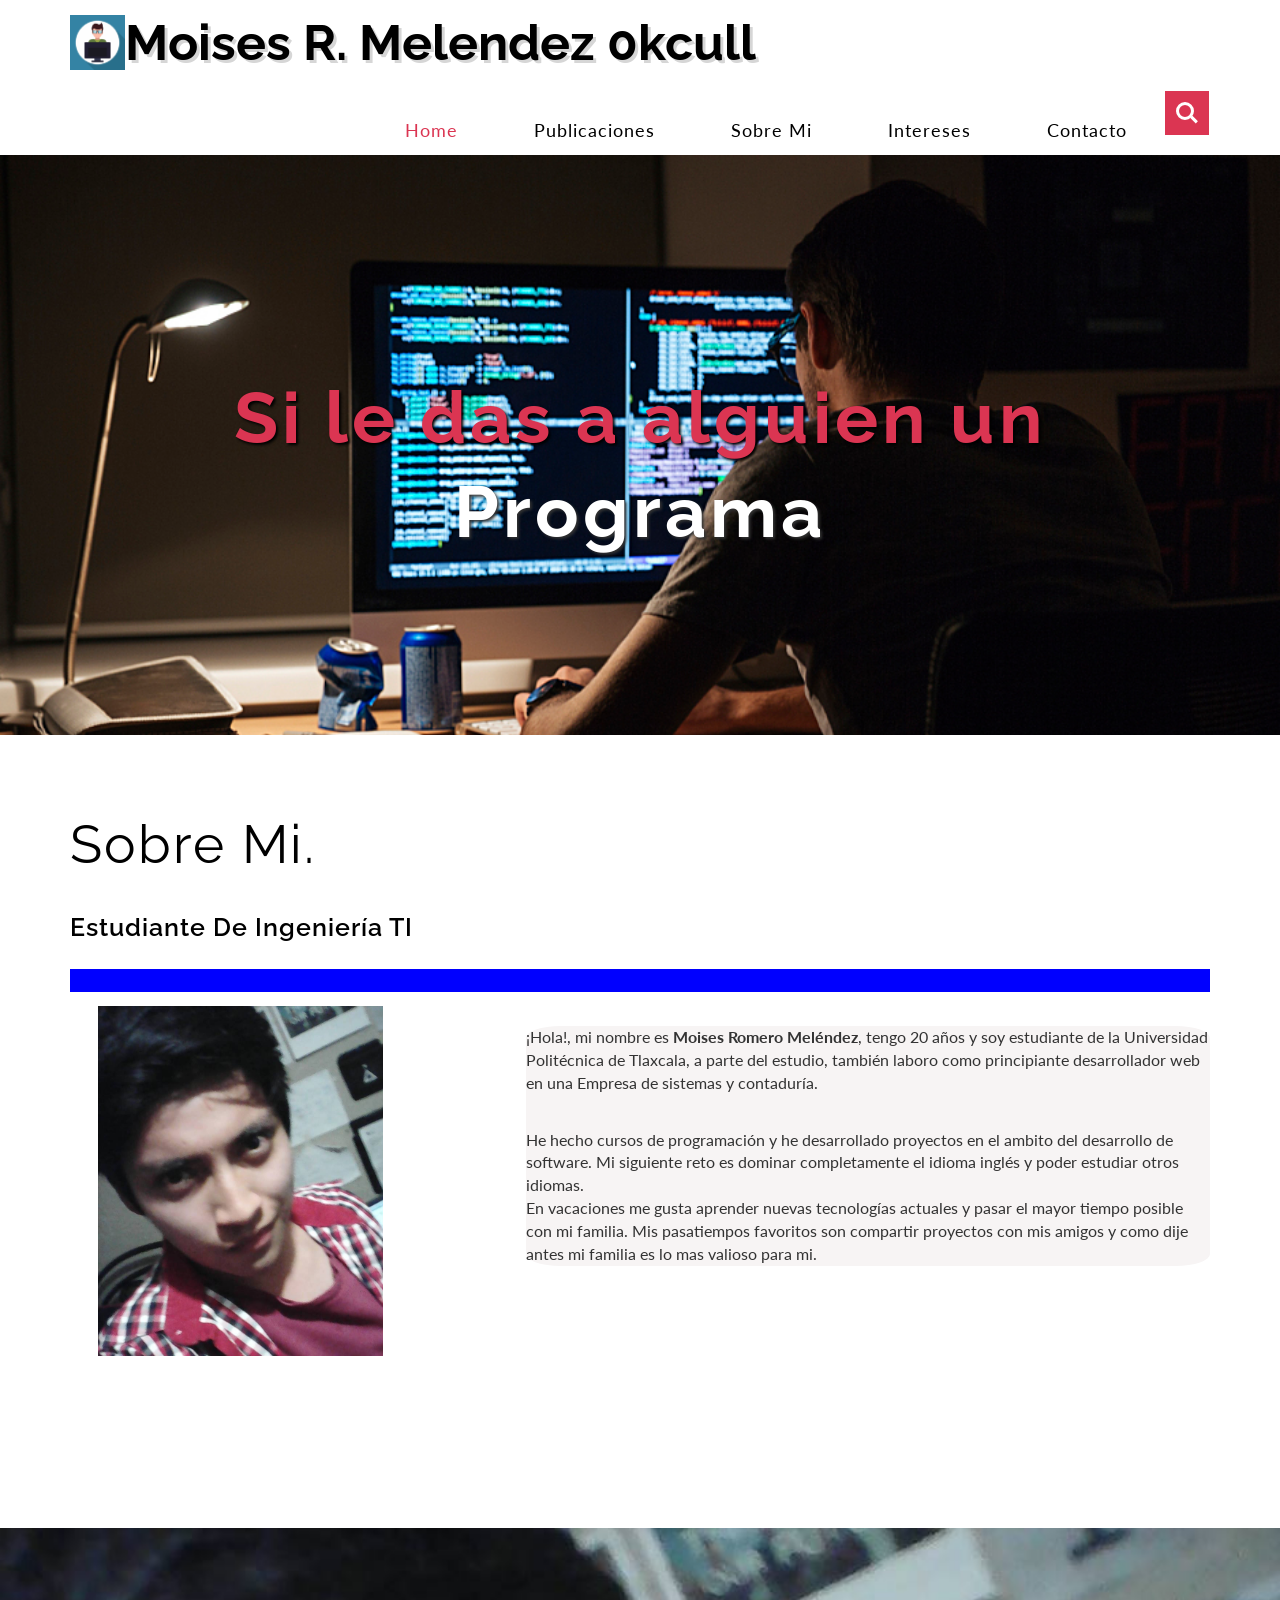
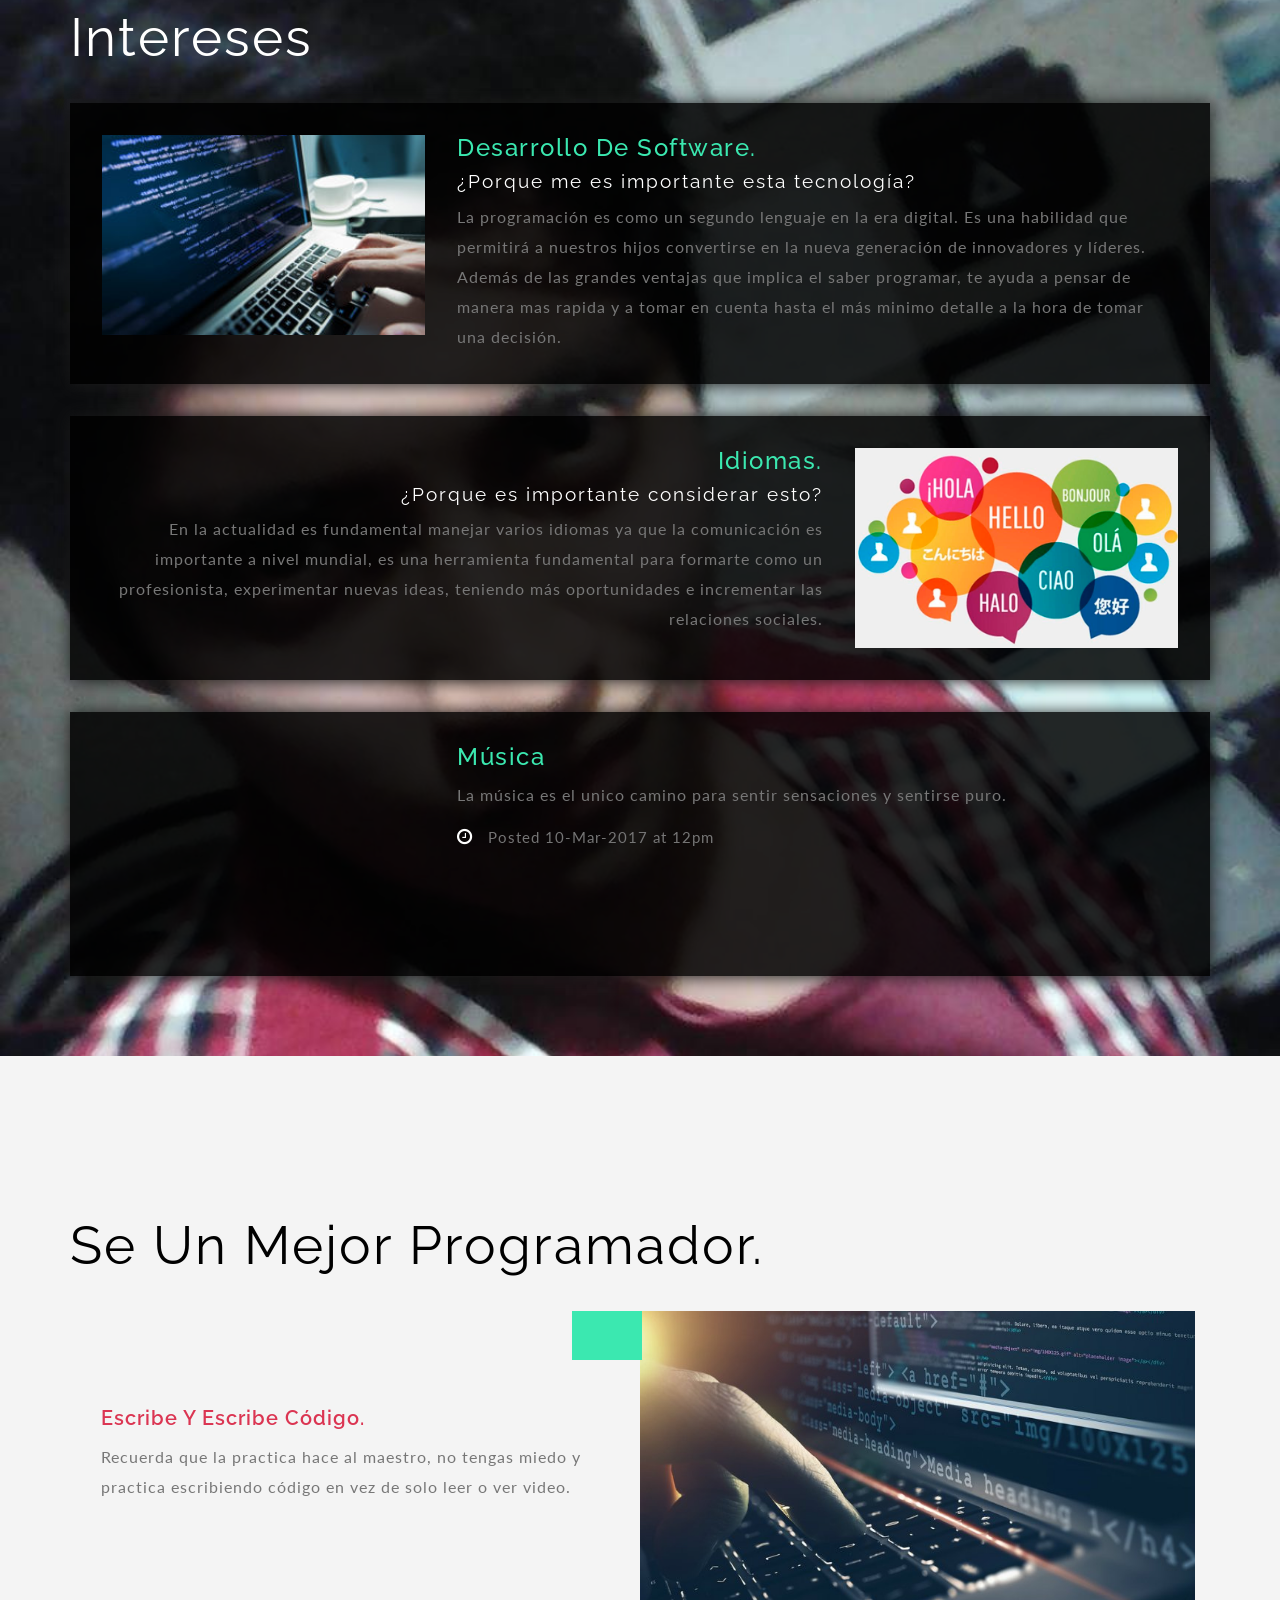
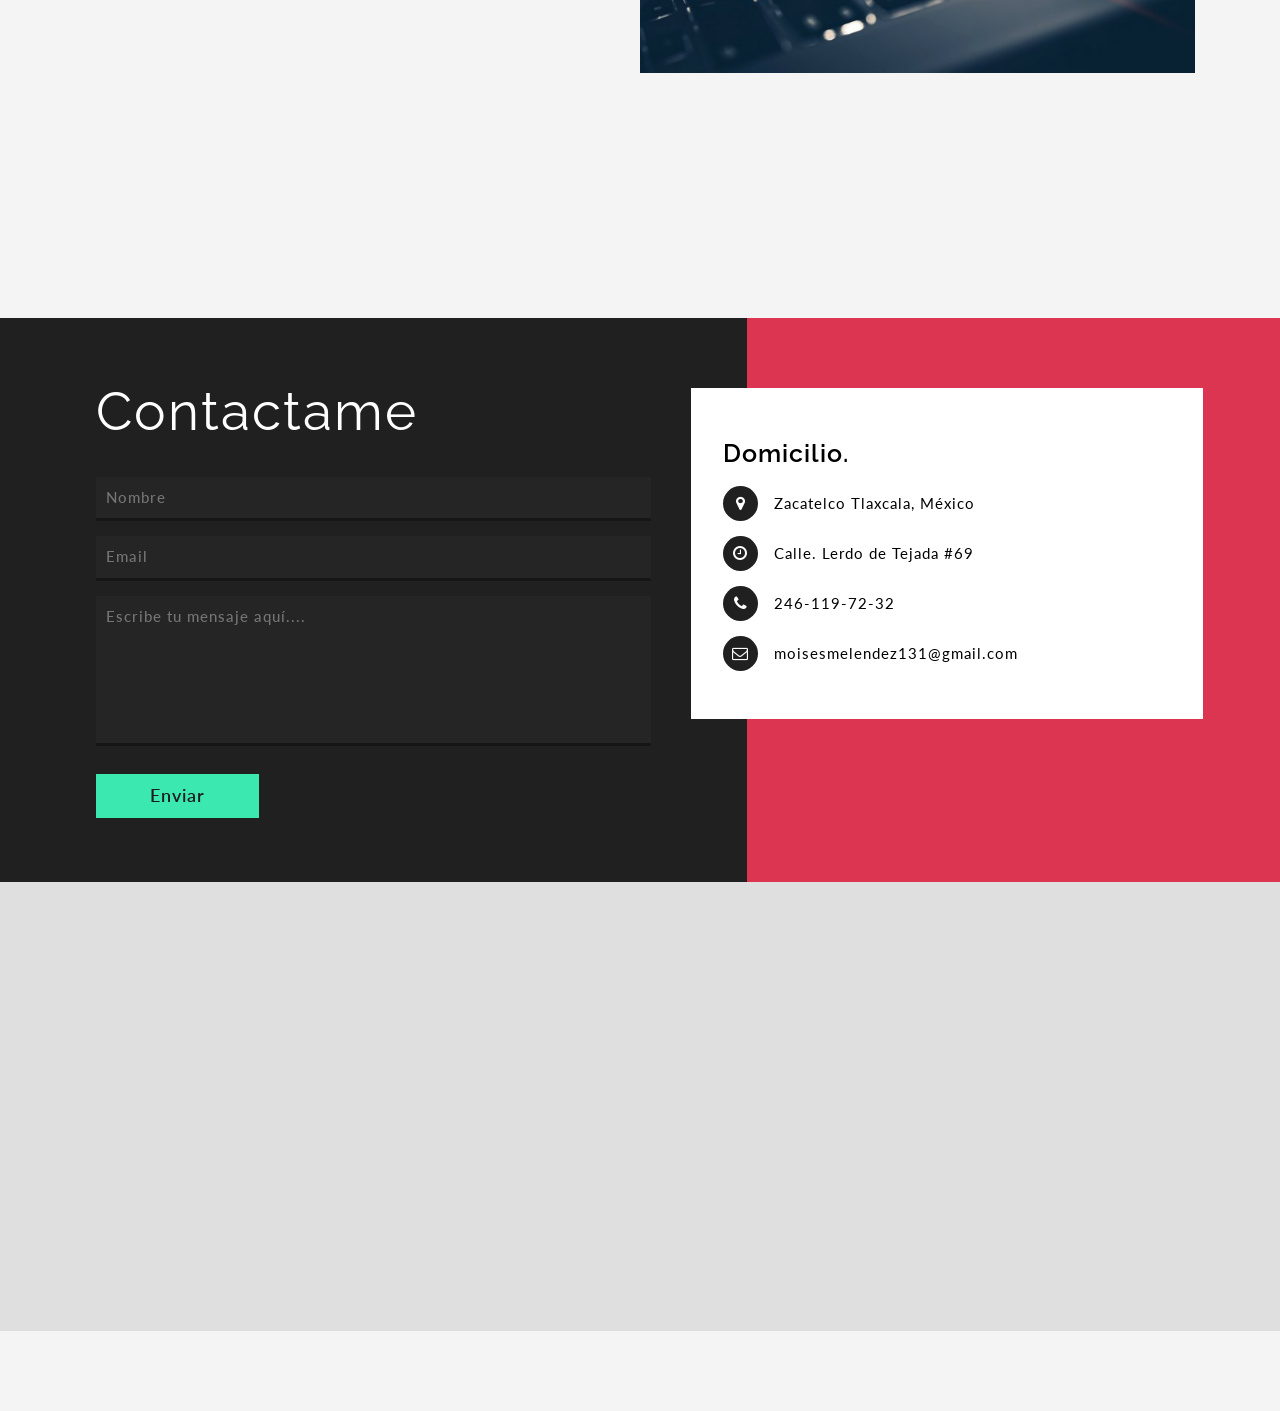
==== commit db319799: "a2" ====
--- a/web/index.html
+++ b/web/index.html
@@ -199,10 +199,9 @@
 				<div class="live-left3">
 				</div>
 				<div class="live-info">
-					<h4>Drinks With GarnishFried Tomato Chosey</h4>
-					<h5>Quis nostrum exercitationem ullam corporis suscipit laboriosam.</h5>
-					<p class="para-w3-agileits">Lorem ipsum dolor sit amet, consectetur adipisc elit. Proin ultricies vestibulum velit.Lorem ipsum dolor sit amet.Nam
-						aliquam pretium feugiat.</p>
+					<h4>Música</h4>
+					<h5></h5>
+					<p class="para-w3-agileits">La música es el unico camino para sentir sensaciones y sentirse puro.</p>
 					<ul>
 						<li><span class="fa fa-clock-o" aria-hidden="true"></span> Posted 10-Mar-2017 at 12pm</li>
 					</ul>
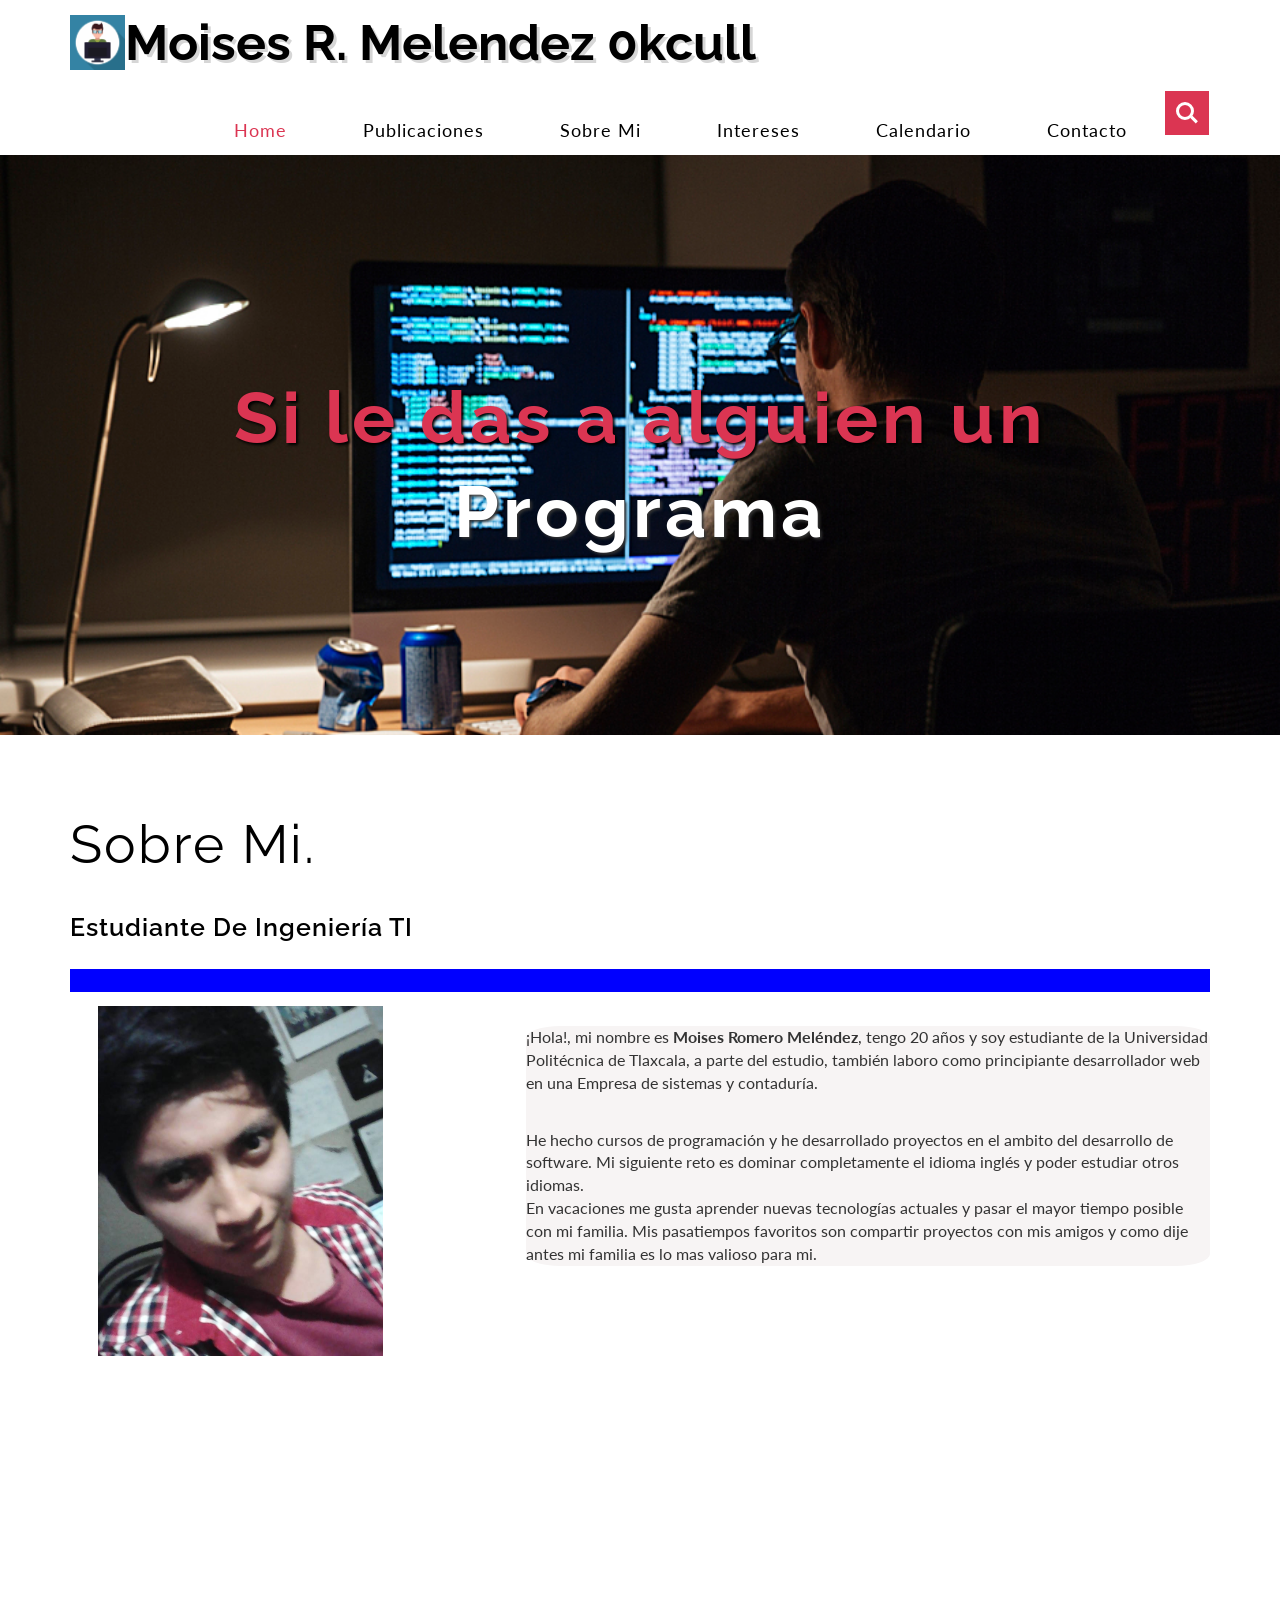
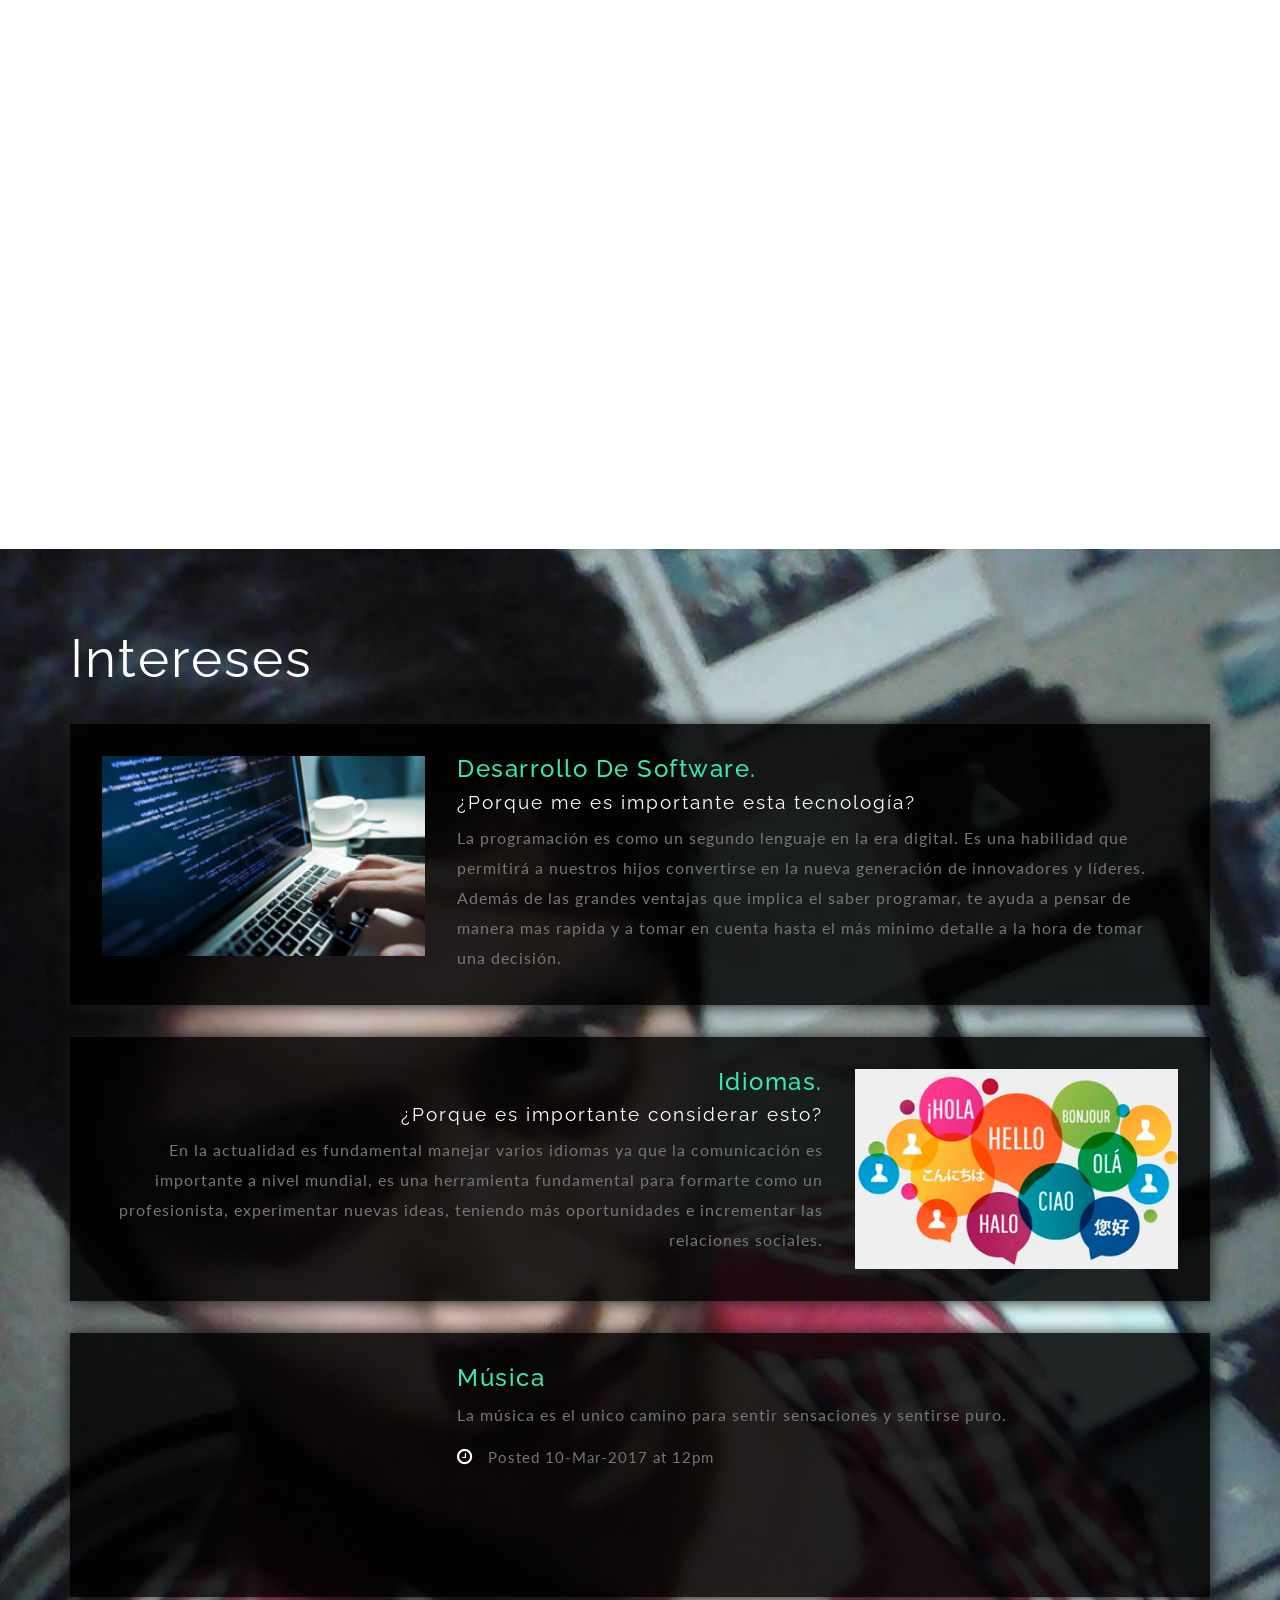
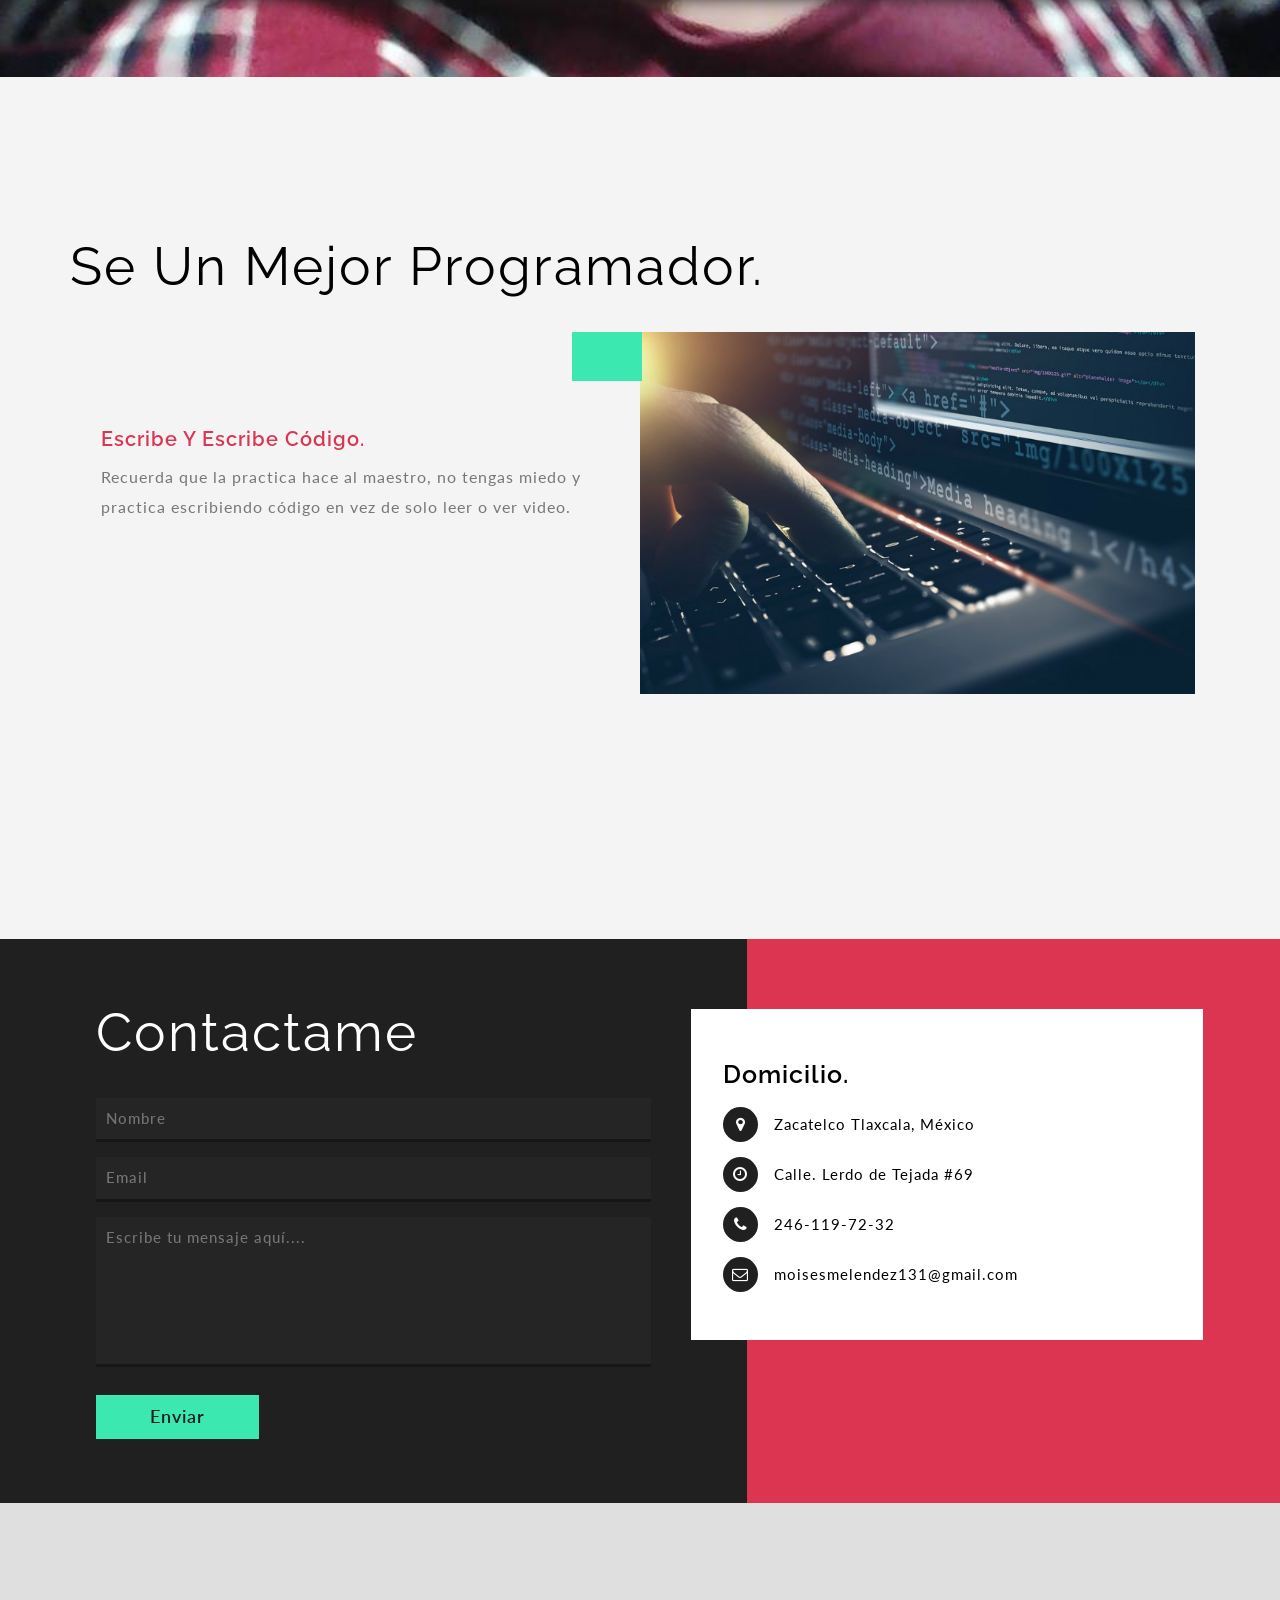
==== commit 0189c14b: "5" ====
--- a/web/index.html
+++ b/web/index.html
@@ -63,6 +63,8 @@
 							<li><a href="#testimonials" class="scroll">Publicaciones</a></li>
 							<li><a href="#about" class="scroll">Sobre mi</a></li>
 							<li><a href="#events" class="scroll">Intereses</a></li>
+
+							<li><a href="#calendar" class="scroll">Calendario</a></li>
 							<li><a href="#contact" class="scroll">Contacto</a></li>
 						</ul>
 
@@ -160,6 +162,9 @@
 
 			</div>
 		</div>
+	</div>
+	<div id="calendar" style="margin-top: 15px;" class="container">
+		<iframe src="https://calendar.google.com/calendar/embed?height=600&amp;wkst=1&amp;bgcolor=%23FFFFFF&amp;src=moisesmelendez131%40gmail.com&amp;color=%231B887A&amp;ctz=America%2FMexico_City" style="border-width:0" width="800" height="600" frameborder="0" scrolling="no"></iframe>
 	</div>
 	<!--//about-->
 <br><br><br><br>
--- a/web/css/style.css
+++ b/web/css/style.css
@@ -888,7 +888,7 @@
 }
 
 .live-left3 {
-	background: url(../images/e3.jpg) no-repeat 0px 0px;
+	background: url(../imagenes/musica.jpg) no-repeat 0px 0px;
 	margin-right: 3%;
 }
 
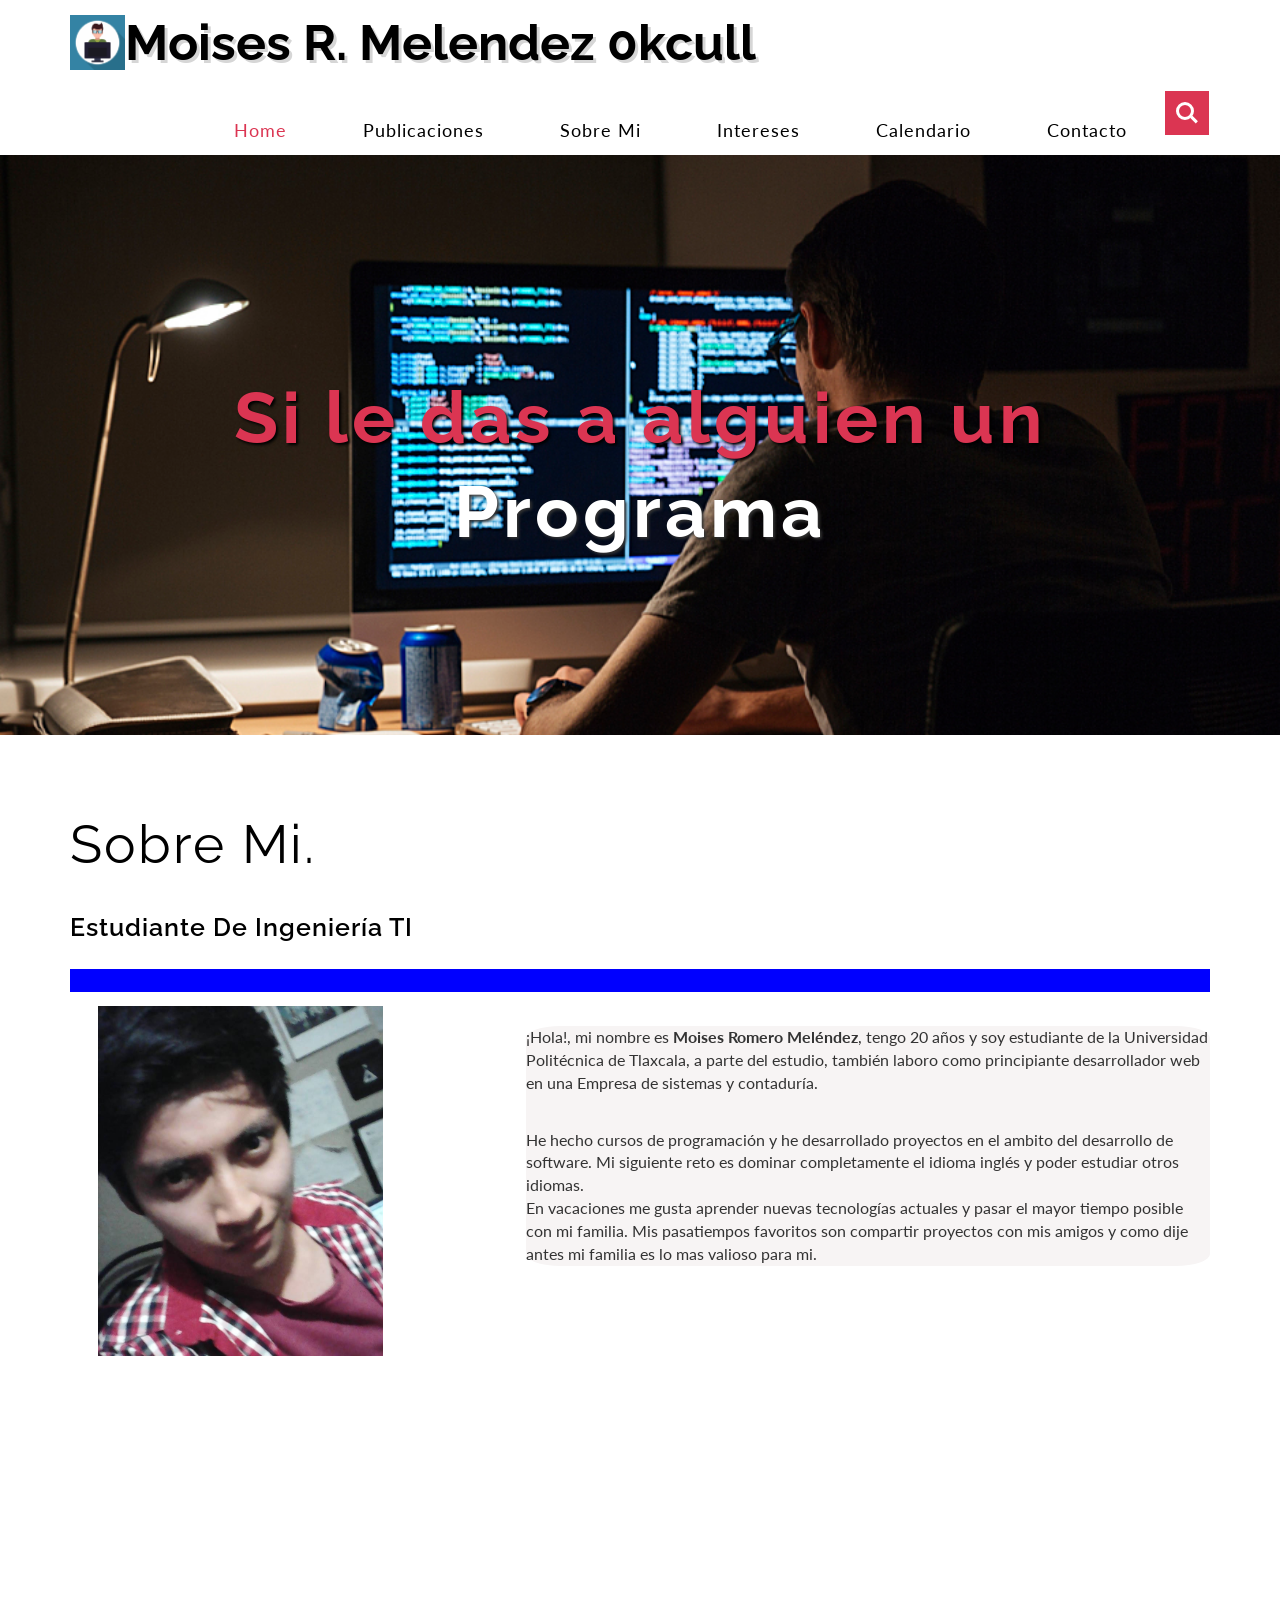
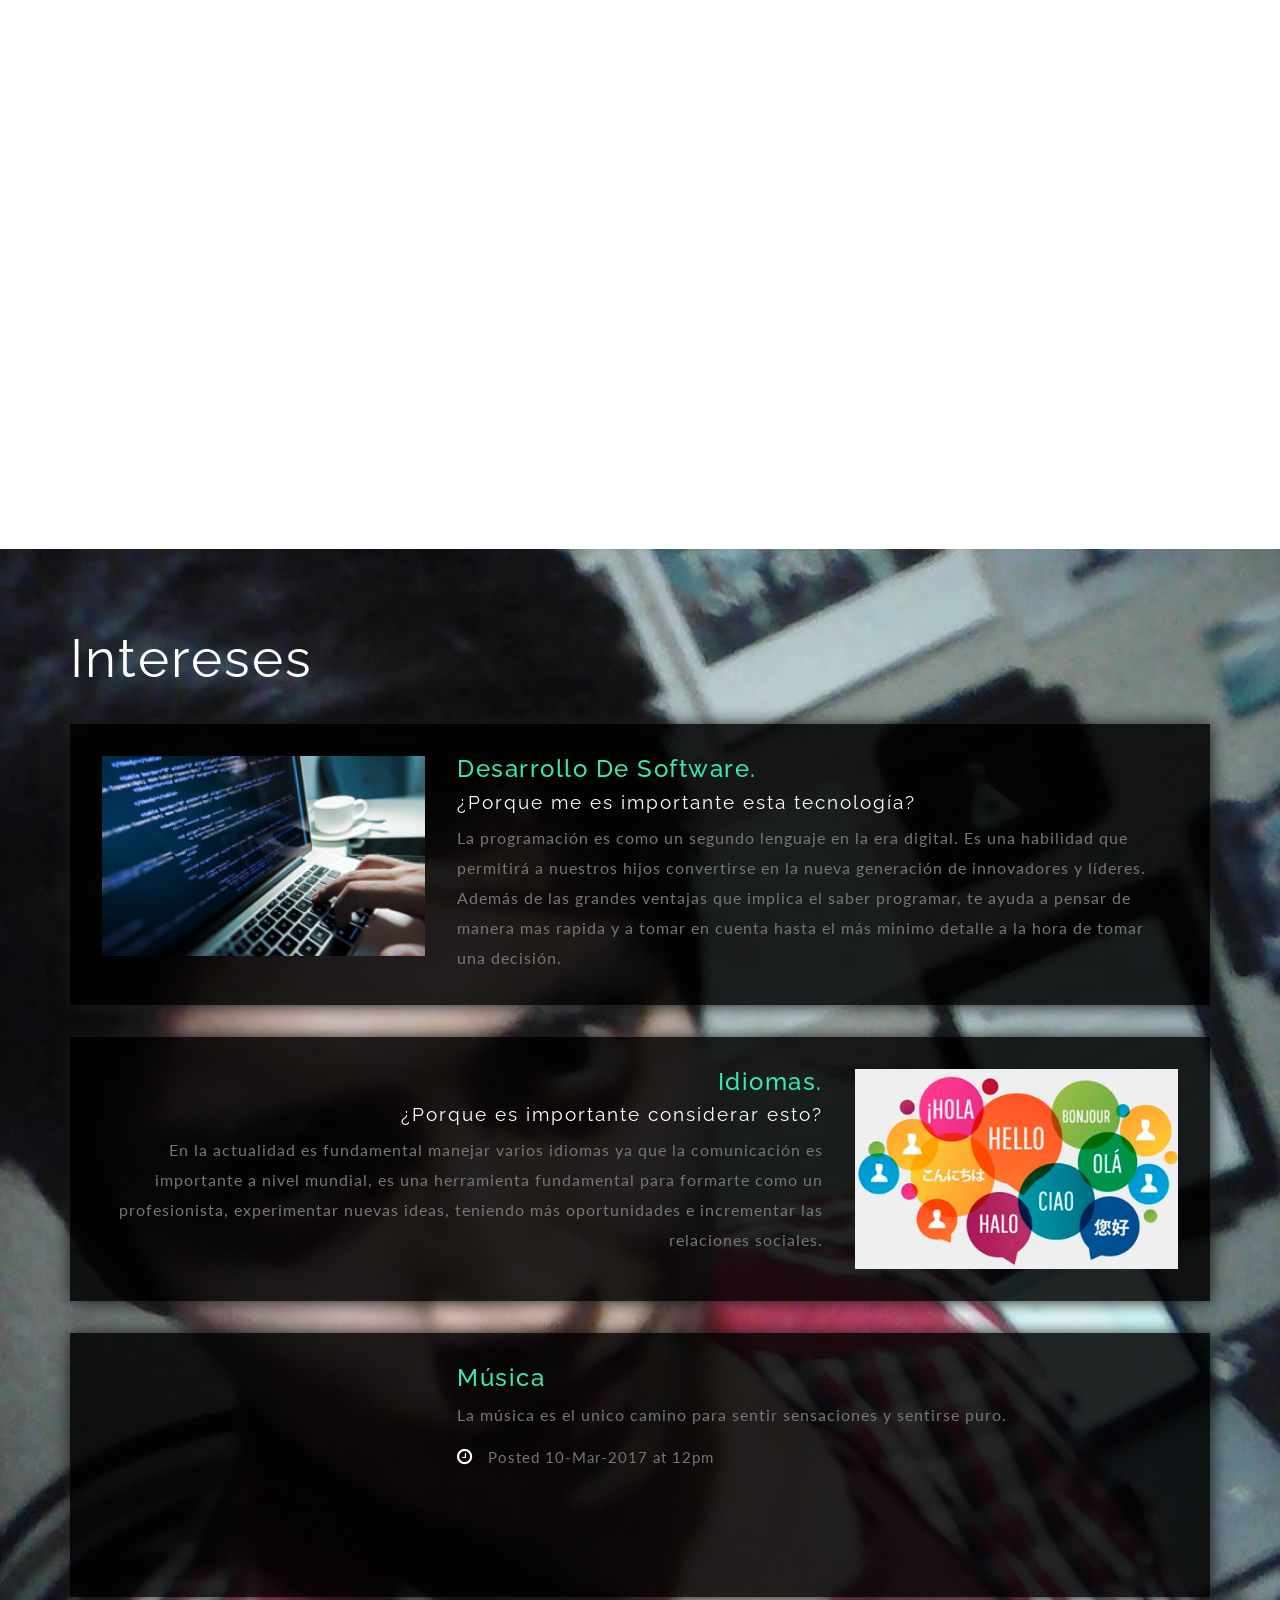
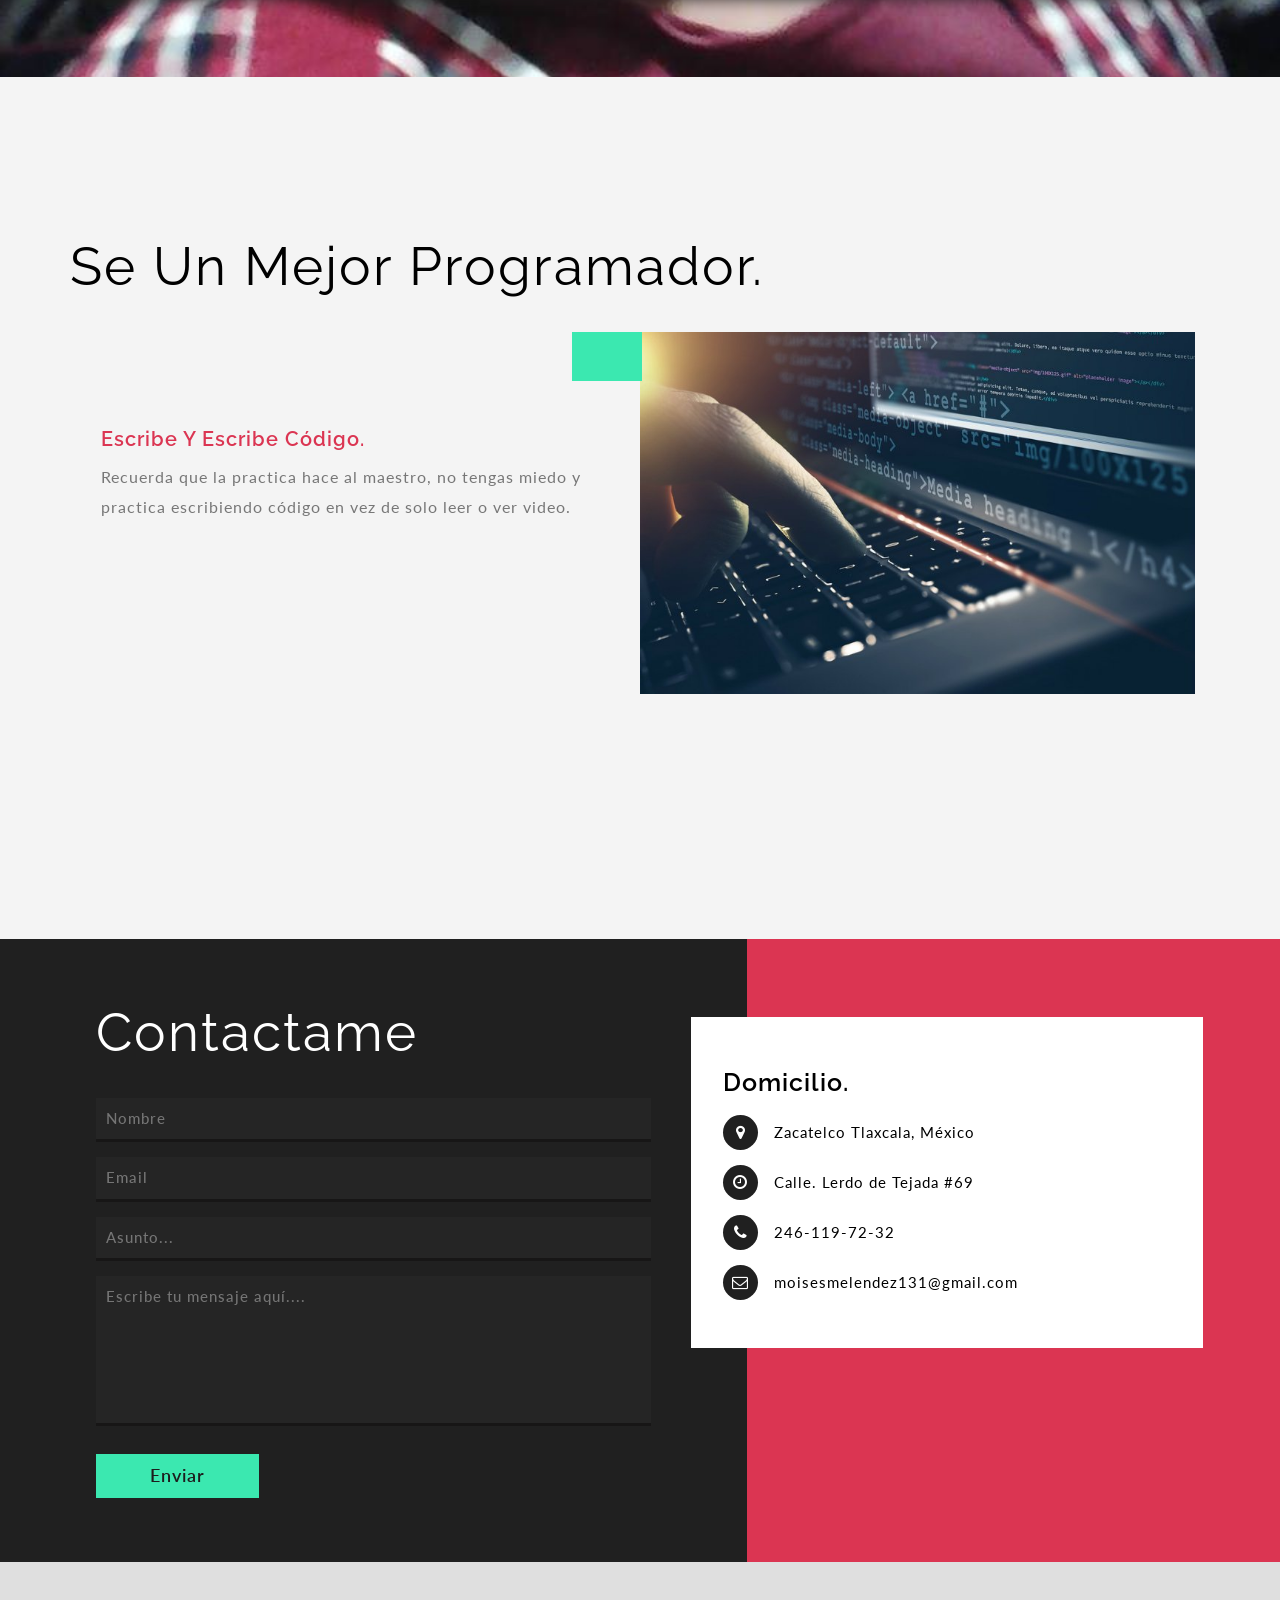
==== commit e3a2b664: "Cambio Correos Correos modificado" ====
--- a/web/index.html
+++ b/web/index.html
@@ -268,21 +268,28 @@
 
 	<!-- Contact -->
 	<div class="contact" id="contact">
+		<form action="correo.php" method="POST">
+			
 		<div class="col-md-7 mail-grid1-form ">
 			<h3 class="tittle-w3ls two">Contactame</h3>
 			<form action="#" method="post">
 				<div class="form-fields-agileinfo">
-					<input type="text" name="Name" placeholder="Nombre" required="">
+					<input type="text" name="nombre" placeholder="Nombre" required="">
 				</div>
 				<div class="form-fields-agileinfo">
-					<input type="email" name="Email" placeholder="Email" required="">
+					<input type="email" name="email" placeholder="Email" required="">
 				</div>
 				<div class="form-fields-agileinfo">
-					<textarea name="Message" placeholder="Escribe tu mensaje aquí...." required=""></textarea>
+					<input type="text" name="asunto" placeholder="Asunto..." required="">
+				</div>
+				<div class="form-fields-agileinfo">
+					<textarea name="mensaje" placeholder="Escribe tu mensaje aquí...." required=""></textarea>
 				</div>
 				<input type="submit" value="Enviar">
 			</form>
 		</div>
+
+		</form>
 		<div class="address">
 			<h3 class="subheading-w3-agile">Domicilio.</h3>
 			<p class="para-w3-agileits"></p>
